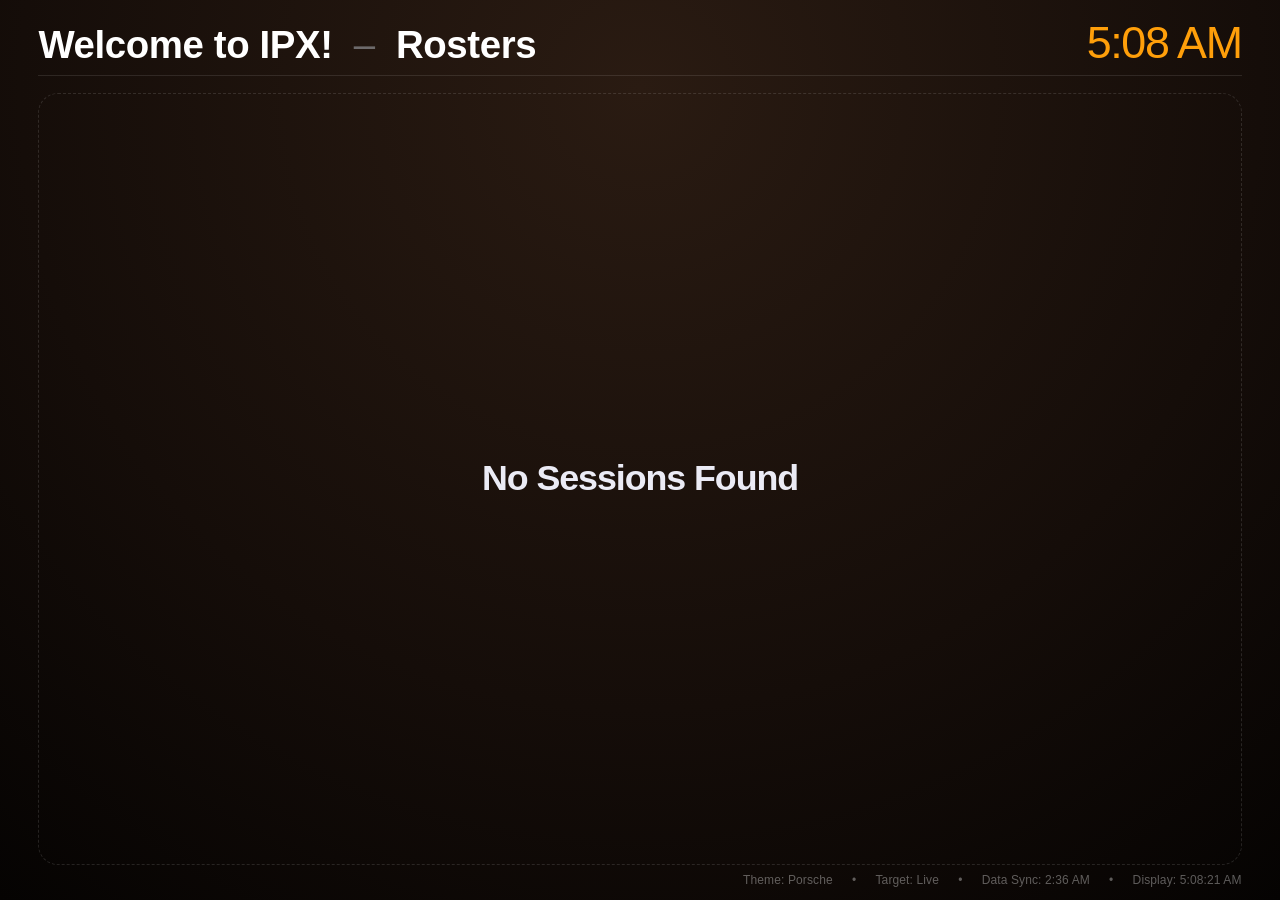
==== rosters.html @ 3108ad44 "Update rosters.html" ====
<!DOCTYPE html>
<html lang="en">
<head>
  <meta charset="UTF-8" />
  <meta name="viewport" content="width=device-width, initial-scale=1.0" />
  <meta name="robots" content="noindex, nofollow" />
  <title>Welcome to IPX! &ndash; Live Session Rosters</title>
  <style>
    :root {
      --bg-gradient: radial-gradient(circle at 50% 10%, #242426 0%, #121214 65%, #000000 100%);
      --card-bg: rgba(255, 255, 255, 0.06);
      --card-border: rgba(255, 255, 255, 0.12);
      --card-border-active: rgba(255, 214, 10, 0.85);

      --yellow: #ffd60a;
      --text-main: #ffffff;
      --text-sub: #ebebf5;
      --text-muted: #8e8e93;

      --accent-green: #34c759;
      --accent-green-glow: rgba(52, 199, 89, 0.65);

      --font-stack: -apple-system, BlinkMacSystemFont, "SF Pro Display", "SF Pro Text", "Helvetica Neue", Arial, sans-serif;
    }

    /* 1. Tiffany Morning: Petrol & Mint Frost (7:00 AM & 9:00 AM) */
    body.theme-tiffany {
      --bg-gradient: radial-gradient(circle at 50% 10%, #0d2826 0%, #061514 60%, #020707 100%);
      --yellow: #2de2b6;
      --card-bg: rgba(45, 226, 182, 0.09);
      --card-border: rgba(45, 226, 182, 0.28);
      --card-border-active: rgba(45, 226, 182, 0.85);
    }
    body.theme-tiffany .count-badge {
      background: rgba(45, 226, 182, 0.25);
      border-color: #2de2b6;
      color: #ffffff;
    }
    body.theme-tiffany .roster-card {
      box-shadow: 0 10px 30px rgba(0, 0, 0, 0.6), inset 0 0 20px rgba(45, 226, 182, 0.05);
    }

    /* 2. US Open Afternoon: Arthur Ashe Navy & Optic Volt (11:00 AM - 5:00 PM) */
    body.theme-usopen {
      --bg-gradient: radial-gradient(circle at 50% 10%, #0a2540 0%, #051329 60%, #020712 100%);
      --yellow: #ccff00;
      --card-bg: rgba(10, 37, 64, 0.7);
      --card-border: rgba(204, 255, 0, 0.3);
      --card-border-active: rgba(204, 255, 0, 0.9);
    }
    body.theme-usopen .count-badge {
      background: rgba(204, 255, 0, 0.22);
      border-color: #ccff00;
      color: #ffffff;
    }
    body.theme-usopen .roster-card {
      box-shadow: 0 10px 30px rgba(0, 0, 0, 0.6), inset 0 0 24px rgba(204, 255, 0, 0.06);
    }

    /* 3. Apple Prime: OLED Black & Canary Yellow (5:30 PM - 7:00 PM) */
    body.theme-apple {
      --bg-gradient: radial-gradient(circle at 50% 10%, #242426 0%, #121214 65%, #000000 100%);
      --yellow: #ffd60a;
      --card-bg: rgba(255, 255, 255, 0.06);
      --card-border: rgba(255, 255, 255, 0.12);
      --card-border-active: rgba(255, 214, 10, 0.85);
    }
    body.theme-apple .count-badge {
      background: rgba(255, 214, 10, 0.22);
      border-color: #ffd60a;
      color: #ffffff;
    }

    /* 4. Rolex Evening: British Racing Green & Champagne Gold (7:30 PM - 9:00 PM) */
    body.theme-rolex {
      --bg-gradient: radial-gradient(circle at 50% 10%, #0e2417 0%, #07130c 60%, #020503 100%);
      --yellow: #e5c158;
      --card-bg: rgba(14, 36, 23, 0.65);
      --card-border: rgba(229, 193, 88, 0.3);
      --card-border-active: rgba(229, 193, 88, 0.9);
    }
    body.theme-rolex .count-badge {
      background: rgba(229, 193, 88, 0.22);
      border-color: #e5c158;
      color: #ffffff;
    }
    body.theme-rolex .roster-card {
      box-shadow: 0 10px 30px rgba(0, 0, 0, 0.6), inset 0 0 24px rgba(229, 193, 88, 0.05);
    }

    /* 5. Porsche Late Night: Carbon Gunmetal & Signal Amber (9:30 PM onward) */
    body.theme-porsche {
      --bg-gradient: radial-gradient(circle at 50% 10%, #2a1b12 0%, #150d09 60%, #050302 100%);
      --yellow: #ff9f0a;
      --card-bg: rgba(42, 27, 18, 0.55);
      --card-border: rgba(255, 159, 10, 0.32);
      --card-border-active: rgba(255, 159, 10, 0.9);
    }
    body.theme-porsche .count-badge {
      background: rgba(255, 159, 10, 0.25);
      border-color: #ff9f0a;
      color: #ffffff;
    }
    body.theme-porsche .roster-card {
      box-shadow: 0 10px 30px rgba(0, 0, 0, 0.6), inset 0 0 24px rgba(255, 159, 10, 0.08);
    }

    /* 6. Roland-Garros: Paris Smoked Clay & Scorched Orange */
    body.theme-rolandgarros {
      --bg-gradient: radial-gradient(circle at 50% 10%, #301712 0%, #160a08 60%, #060202 100%);
      --yellow: #ff6e40;
      --card-bg: rgba(48, 23, 18, 0.65);
      --card-border: rgba(255, 110, 64, 0.35);
      --card-border-active: rgba(255, 110, 64, 0.95);
    }
    body.theme-rolandgarros .count-badge {
      background: rgba(255, 110, 64, 0.25);
      border-color: #ff6e40;
      color: #ffffff;
    }
    body.theme-rolandgarros .roster-card {
      box-shadow: 0 10px 30px rgba(0, 0, 0, 0.65), inset 0 0 24px rgba(255, 110, 64, 0.08);
    }

    /* 7. Australian Open: Melbourne Oceanic Trench & Laser Cyan */
    body.theme-ausopen {
      --bg-gradient: radial-gradient(circle at 50% 10%, #0a2b47 0%, #041424 60%, #01060d 100%);
      --yellow: #00f5d4;
      --card-bg: rgba(7, 36, 64, 0.7);
      --card-border: rgba(0, 245, 212, 0.35);
      --card-border-active: rgba(0, 245, 212, 0.95);
    }
    body.theme-ausopen .count-badge {
      background: rgba(0, 245, 212, 0.22);
      border-color: #00f5d4;
      color: #ffffff;
    }
    body.theme-ausopen .roster-card {
      box-shadow: 0 10px 30px rgba(0, 0, 0, 0.65), inset 0 0 25px rgba(0, 245, 212, 0.08);
    }

    /* 8. Miami Vice: Dark Velvet Plum & Electric Hot Pink */
    body.theme-vice {
      --bg-gradient: radial-gradient(circle at 50% 10%, #290d33 0%, #130519 60%, #040106 100%);
      --yellow: #ff2a85;
      --card-bg: rgba(40, 14, 48, 0.65);
      --card-border: rgba(255, 42, 133, 0.32);
      --card-border-active: rgba(255, 42, 133, 0.95);
    }
    body.theme-vice .count-badge {
      background: rgba(255, 42, 133, 0.22);
      border-color: #ff2a85;
      color: #ffffff;
    }
    body.theme-vice .roster-card {
      box-shadow: 0 10px 30px rgba(0, 0, 0, 0.7), inset 0 0 25px rgba(255, 42, 133, 0.08);
    }

    /* 9. Gulf Racing: Le Mans Petrol Blue & Tangerine Orange */
    body.theme-gulfracing {
      --bg-gradient: radial-gradient(circle at 50% 10%, #152b33 0%, #0b171c 60%, #020506 100%);
      --yellow: #ff7800;
      --card-bg: rgba(18, 41, 51, 0.65);
      --card-border: rgba(255, 120, 0, 0.35);
      --card-border-active: rgba(255, 120, 0, 0.95);
    }
    body.theme-gulfracing .count-badge {
      background: rgba(255, 120, 0, 0.24);
      border-color: #ff7800;
      color: #ffffff;
    }
    body.theme-gulfracing .roster-card {
      box-shadow: 0 10px 30px rgba(0, 0, 0, 0.65), inset 0 0 24px rgba(255, 120, 0, 0.08);
    }

    /* 10. Masters: Augusta Deep Pine & Azalea Gold */
    body.theme-masters {
      --bg-gradient: radial-gradient(circle at 50% 10%, #0b291d 0%, #05140e 60%, #010403 100%);
      --yellow: #f5b700;
      --card-bg: rgba(10, 38, 27, 0.68);
      --card-border: rgba(245, 183, 0, 0.32);
      --card-border-active: rgba(245, 183, 0, 0.92);
    }
    body.theme-masters .count-badge {
      background: rgba(245, 183, 0, 0.22);
      border-color: #f5b700;
      color: #ffffff;
    }
    body.theme-masters .roster-card {
      box-shadow: 0 10px 30px rgba(0, 0, 0, 0.65), inset 0 0 24px rgba(245, 183, 0, 0.07);
    }

    * {
      box-sizing: border-box;
      margin: 0;
      padding: 0;
      font-family: var(--font-stack) !important;
      -webkit-font-smoothing: antialiased;
      -moz-osx-font-smoothing: grayscale;
    }

    body {
      background: var(--bg-gradient);
      color: var(--text-main);
      width: 100vw;
      height: 100vh;
      overflow: hidden;
      display: flex;
      flex-direction: column;
      padding: 2.2vh 3vw 1.5vh 3vw;
      position: relative;
    }

    header {
      display: flex;
      justify-content: space-between;
      align-items: baseline;
      border-bottom: 1px solid rgba(255, 255, 255, 0.1);
      padding-bottom: 1.2vh;
      flex-shrink: 0;
      gap: 2vw;
    }

    .header-left {
      min-width: 0;
      flex: 1;
      display: flex;
      align-items: baseline;
    }

    .header-left h1 {
      font-size: clamp(2rem, 3vw, 3.6rem);
      font-weight: 700;
      letter-spacing: -0.01em;
      color: var(--text-main);
      line-height: 1;
      white-space: nowrap;
      overflow: hidden;
      text-overflow: ellipsis;
      display: flex;
      align-items: baseline;
    }

    .header-separator {
      margin: 0 0.55em;
      color: var(--text-muted);
      font-weight: 300;
      opacity: 0.7;
    }

    .header-window {
      color: var(--yellow);
      font-weight: 600;
      margin-left: 0.4em;
    }

    .header-right {
      display: flex;
      align-items: baseline;
      flex-shrink: 0;
      text-align: right;
    }

    .clock {
      font-size: clamp(2.4rem, 3.5vw, 4rem);
      font-weight: 300;
      color: var(--yellow);
      letter-spacing: -0.03em;
      line-height: 1;
      font-variant-numeric: tabular-nums;
      white-space: nowrap;
    }

    main {
      flex: 1;
      display: grid;
      gap: 1.6vh 1.6vw;
      margin-top: 1.8vh;
      overflow: hidden;
      min-height: 0;
    }

    main.count-1 { grid-template-columns: 1fr 1fr; }
    main.count-2 { grid-template-columns: 1fr 1fr; }
    main.count-3 { grid-template-columns: 1fr 1fr 1fr; }
    main.count-4 { grid-template-columns: 1fr 1fr; grid-template-rows: 1fr 1fr; }
    main.count-5, main.count-6 { grid-template-columns: 1fr 1fr 1fr; grid-template-rows: 1fr 1fr; }

    .roster-card {
      background: var(--card-bg);
      border: 1px solid var(--card-border);
      border-left: 10px solid var(--yellow);
      border-radius: 18px;
      padding: 1.8vh 1.8vw;
      display: flex;
      flex-direction: column;
      gap: 1.2vh;
      backdrop-filter: blur(30px);
      -webkit-backdrop-filter: blur(30px);
      box-shadow: 0 10px 30px rgba(0, 0, 0, 0.4);
      min-height: 0;
      overflow: hidden;
    }

    .roster-card.single-session {
      grid-column: 1 / 2;
    }

    .roster-card.is-now {
      border-color: var(--card-border-active);
    }

    .card-header {
      display: flex;
      justify-content: space-between;
      align-items: center;
      gap: 1rem;
      border-bottom: 1px solid rgba(255, 255, 255, 0.08);
      padding-bottom: 1vh;
      flex-shrink: 0;
    }

    .header-titles {
      display: flex;
      flex-direction: column;
      gap: 0.35vh;
      min-width: 0;
    }

    .line-title {
      font-size: var(--title-font-size, clamp(2.0rem, 2.5vw, 3.15rem));
      font-weight: 700;
      letter-spacing: -0.01em;
      color: var(--text-main);
      line-height: 1.15;
      white-space: nowrap;
      overflow: hidden;
      text-overflow: ellipsis;
    }

    .line-courts {
      font-size: var(--courts-font-size, clamp(1.55rem, 2.0vw, 2.4rem));
      font-weight: 600;
      color: var(--yellow);
      letter-spacing: -0.01em;
      line-height: 1.2;
    }

    .card-meta {
      text-align: right;
      flex-shrink: 0;
      display: flex;
      gap: 0.5rem;
      align-items: center;
    }

    .count-badge {
      font-size: clamp(0.85rem, 1.0vw, 1.15rem);
      color: #ffffff;
      background: rgba(255, 214, 10, 0.2);
      border: 1px solid rgba(255, 214, 10, 0.4);
      padding: 0.3rem 0.75rem;
      border-radius: 999px;
      font-weight: 600;
      white-space: nowrap;
    }

    .player-list {
      column-count: var(--roster-cols, 2);
      column-gap: var(--roster-col-gap, 1.8vw);
      column-fill: auto;
      flex: 1;
      overflow: hidden;
    }

    .player-item {
      font-size: var(--roster-font-size, clamp(0.95rem, 1.1vw, 1.3rem));
      font-weight: 500;
      letter-spacing: -0.015em;
      line-height: 1.2;
      white-space: nowrap;
      overflow: hidden;
      text-overflow: ellipsis;
      margin-bottom: var(--roster-row-gap, 0.7vh);
      break-inside: avoid;
      page-break-inside: avoid;
      display: flex;
      align-items: center;
      gap: 0.55em;
    }

    .status-dot {
      display: inline-block;
      width: 0.55em;
      height: 0.55em;
      border-radius: 50%;
      flex-shrink: 0;
    }

    /* Checked-in: Bright text + glowing green dot */
    .player-item.is-checked-in {
      color: var(--text-main);
      opacity: 1;
    }
    .player-item.is-checked-in .status-dot {
      background: var(--accent-green);
      box-shadow: 0 0 8px var(--accent-green-glow);
    }

    /* Pending: Dimmed text + subtle outline dot */
    .player-item.is-pending {
      color: var(--text-muted);
      opacity: 0.65;
    }
    .player-item.is-pending .status-dot {
      background: transparent;
      border: 1px solid rgba(255, 255, 255, 0.35);
    }

    .player-empty {
      font-size: 1.05rem;
      color: var(--text-muted);
      font-style: italic;
      padding-top: 0.5vh;
    }

    footer {
      flex-shrink: 0;
      display: flex;
      justify-content: flex-end;
      align-items: center;
      gap: 1.2rem;
      padding-top: 0.8vh;
      font-size: 0.75rem;
      font-weight: 400;
      letter-spacing: 0.01em;
      color: rgba(255, 255, 255, 0.35);
      font-variant-numeric: tabular-nums;
    }

    footer span {
      display: inline-flex;
      align-items: center;
      gap: 0.35rem;
    }

    .no-sessions {
      grid-column: 1 / -1;
      height: 100%;
      display: flex;
      flex-direction: column;
      align-items: center;
      justify-content: center;
      border: 1px dashed rgba(255, 255, 255, 0.12);
      border-radius: 20px;
      text-align: center;
      padding: 6vh;
    }

    .no-sessions h2 {
      font-size: clamp(1.8rem, 2.8vw, 3rem);
      font-weight: 600;
      letter-spacing: -0.03em;
      color: var(--text-sub);
    }
  </style>
</head>
<body>
  <header>
    <div class="header-left">
      <h1 id="header-title">
        <span>Welcome to IPX!</span><span class="header-separator">&ndash;</span><span id="board-title-text">Rosters</span>
      </h1>
    </div>
    <div class="header-right">
      <div class="clock" id="live-clock">--:-- --</div>
    </div>
  </header>

  <main id="roster-container">
    <div class="no-sessions">
      <h2>Loading Rosters...</h2>
    </div>
  </main>

  <footer>
    <span id="theme-pill">Theme: --</span>
    <span>&bull;</span>
    <span id="target-mode-pill">Target: --</span>
    <span>&bull;</span>
    <span id="data-refresh-time">Data Sync: --</span>
    <span>&bull;</span>
    <span id="page-refresh-time">Display Updated: --</span>
  </footer>

  <script>
    const urlParams = new URLSearchParams(window.location.search);
    const hasExplicitAhead = urlParams.has('ahead');
    const isNamed60 = window.location.pathname.includes('60');
    const defaultAhead = isNamed60 ? '60' : '15';
    const lookaheadMinutes = parseInt(urlParams.get('ahead') || defaultAhead, 10);
    
    const isPreview = hasExplicitAhead && lookaheadMinutes !== 15;

    function updateClock() {
      const now = new Date();
      document.getElementById('live-clock').textContent = now.toLocaleTimeString([], {
        hour: 'numeric',
        minute: '2-digit',
        hour12: true
      });
    }
    setInterval(updateClock, 1000);
    updateClock();

    const themeDisplayNames = {
      'theme-tiffany': 'Tiffany',
      'theme-usopen': 'US Open',
      'theme-apple': 'Apple',
      'theme-rolex': 'Rolex',
      'theme-porsche': 'Porsche',
      'theme-rolandgarros': 'Roland-Garros',
      'theme-ausopen': 'Australian Open',
      'theme-vice': 'Miami Vice',
      'theme-gulfracing': 'Gulf Racing',
      'theme-masters': 'Masters'
    };

    function applyDynamicTheme(targetTime) {
      const urlTheme = (urlParams.get('theme') || '').toLowerCase().trim();
      const allThemes = [
        'theme-tiffany',
        'theme-usopen',
        'theme-apple',
        'theme-rolex',
        'theme-porsche',
        'theme-rolandgarros',
        'theme-ausopen',
        'theme-vice',
        'theme-gulfracing',
        'theme-masters'
      ];
      
      let themeToApply = 'theme-apple';

      if (urlTheme && allThemes.includes(`theme-${urlTheme}`)) {
        themeToApply = `theme-${urlTheme}`;
      } else {
        const totalMinutes = targetTime.getHours() * 60 + targetTime.getMinutes();

        // 7:00 AM (420) to 10:59 AM (659) -> Sessions starting 7:00 AM & 9:00 AM
        if (totalMinutes >= 420 && totalMinutes < 660) {
          themeToApply = 'theme-tiffany';
        }
        // 11:00 AM (660) to 5:14 PM (1034) -> Sessions starting 11:00 AM - 5:00 PM
        else if (totalMinutes >= 660 && totalMinutes < 1035) {
          themeToApply = 'theme-usopen';
        }
        // 5:15 PM (1035) to 7:14 PM (1154) -> Sessions starting 5:30 PM - 7:00 PM
        else if (totalMinutes >= 1035 && totalMinutes < 1155) {
          themeToApply = 'theme-apple';
        }
        // 7:15 PM (1155) to 9:14 PM (1274) -> Sessions starting 7:30 PM - 9:00 PM
        else if (totalMinutes >= 1155 && totalMinutes < 1275) {
          themeToApply = 'theme-rolex';
        }
        // 9:15 PM (1275) through late night -> Sessions starting 9:30 PM onward
        else {
          themeToApply = 'theme-porsche';
        }
      }

      document.body.classList.remove(...allThemes);
      document.body.classList.add(themeToApply);

      const displayName = themeDisplayNames[themeToApply] || 'Default';
      const themePill = document.getElementById('theme-pill');
      if (themePill) {
        themePill.textContent = `Theme: ${displayName}`;
      }
    }

    function formatTime(isoString, isEndTime = false) {
      if (!isoString) return '';
      const d = new Date(isoString);

      // Override late-night CourtReserve truncations (23:59 -> 1:00 AM)
      if (isEndTime && d.getHours() === 23 && d.getMinutes() === 59) {
        return '1:00 AM';
      }

      return d.toLocaleTimeString([], { hour: 'numeric', minute: '2-digit', hour12: true });
    }

    function formatTimeWindow(startIso, endIso) {
      if (!startIso || !endIso) return '';
      const t1 = formatTime(startIso, false);
      const t2 = formatTime(endIso, true);
      const parts1 = t1.split(' ');
      const parts2 = t2.split(' ');
      if (parts1.length === 2 && parts2.length === 2 && parts1[1] === parts2[1]) {
        return `${parts1[0]} \u2013 ${t2}`;
      }
      return `${t1} \u2013 ${t2}`;
    }

    function cleanCourtName(rawName) {
      if (!rawName) return '';
      return String(rawName)
        .replace(/\s*\(\s*Livestreaming\s*\)/gi, '')
        .replace(/\s*\(\s*Streaming\s*\)/gi, '')
        .replace(/^Court\s*/i, '')
        .trim();
    }

    function toSentenceCase(str) {
      if (!str) return '';
      return String(str).replace(/([^\W_]+[^\s-]*) */g, (txt) => {
        return txt.charAt(0).toUpperCase() + txt.substr(1).toLowerCase();
      }).trim();
    }

    function cleanTitle(rawTitle) {
      if (!rawTitle) return '';
      let firstSegment = String(rawTitle).split('|')[0].trim();
      firstSegment = firstSegment
        .replace(/\bSessions?\b/gi, '')
        .replace(/\bOpen\s*Play\b/gi, '')
        .replace(/\bPrime\s*Time\b/gi, '');

      firstSegment = firstSegment.replace(/[-–—/,\s]+$/, '').trim();
      firstSegment = firstSegment.replace(/(\d+(?:\.\d+)?)\s*[-–—]\s*(\d+(?:\.\d+)?)/g, '$1 \u2013 $2');
      return toSentenceCase(firstSegment);
    }

    async function refreshDisplay() {
      try {
        const res = await fetch(`data/schedule.json?_t=${Date.now()}`);
        if (!res.ok) throw new Error("Schedule file not found");
        const data = await res.json();

        const now = new Date();
        document.getElementById('page-refresh-time').textContent = `Display: ${now.toLocaleTimeString([], { hour: 'numeric', minute: '2-digit', second: '2-digit', hour12: true })}`;
        
        if (data.lastUpdated) {
          const syncDate = new Date(data.lastUpdated);
          document.getElementById('data-refresh-time').textContent = `Data Sync: ${syncDate.toLocaleTimeString([], { hour: 'numeric', minute: '2-digit', hour12: true })}`;
        }

        const targetTime = new Date(now.getTime() + lookaheadMinutes * 60 * 1000);
        const targetTimeString = targetTime.toLocaleTimeString([], { hour: 'numeric', minute: '2-digit', hour12: true });

        // Apply theme 15 minutes before the session starts
        applyDynamicTheme(targetTime);

        document.getElementById('target-mode-pill').textContent = isPreview 
          ? `Target: ${targetTimeString}` 
          : 'Target: Live';

        const isRunningAtTarget = (startIso, endIso) => {
          if (!startIso || !endIso) return false;
          const s = new Date(startIso);
          let e = new Date(endIso);

          // Extend 23:59 session lookahead window through 1:00 AM
          if (e.getHours() === 23 && e.getMinutes() === 59) {
            e = new Date(e.getTime() + 61 * 60 * 1000);
          }

          return s <= targetTime && e > targetTime;
        };

        const events = Array.isArray(data) ? data : (data.events || []);
        const sessions = [];

        const eventMap = {};
        events.forEach(e => {
          if (!isRunningAtTarget(e.startTime, e.endTime)) return;
          const key = `${e.eventId || e.EventId}_${e.startTime || e.StartTime}`;

          let courtsRaw = e.courts || e.Courts || [];
          if (!Array.isArray(courtsRaw)) courtsRaw = [courtsRaw];
          const courtNumbers = courtsRaw
            .map(c => cleanCourtName(c && c.CourtName ? c.CourtName : c))
            .filter(Boolean)
            .sort((a, b) => (parseInt(a) || a) - (parseInt(b) || b));

          if (!eventMap[key]) {
            eventMap[key] = {
              title: cleanTitle(e.title || e.DivisionName || e.EventName || 'Event'),
              startTime: e.startTime || e.StartTime,
              endTime: e.endTime || e.EndTime,
              courts: new Set(courtNumbers),
              players: new Map()
            };
          } else {
            courtNumbers.forEach(c => eventMap[key].courts.add(c));
          }

          let pName = e.playerName;
          if (!pName) {
            const f = e.FirstName || e.MemberFirstName || e.UserFirstName || '';
            const l = e.LastName || e.MemberLastName || e.UserLastName || '';
            if (f) {
              pName = `${f} ${l ? l.charAt(0) : ''}`.trim();
            } else if (e.MemberName) {
              pName = e.MemberName;
            }
          }

          if (pName) {
            const formattedName = toSentenceCase(pName);
            const isChecked = e.checkedIn === true || e.IsCheckedIn === true;
            const currentStatus = eventMap[key].players.get(formattedName);
            eventMap[key].players.set(formattedName, currentStatus || isChecked);
          }
        });

        Object.values(eventMap).forEach(ev => {
          const arr = Array.from(ev.courts);
          const courtsLabel = arr.length > 0 ? `on ${arr.join(', ')}` : 'on TBD';
          
          const sortedPlayers = Array.from(ev.players.entries())
            .map(([name, checkedIn]) => ({ name, checkedIn }))
            .sort((a, b) => a.name.localeCompare(b.name));

          sessions.push({
            title: ev.title,
            courtsLabel: courtsLabel,
            startTime: ev.startTime,
            endTime: ev.endTime,
            players: sortedPlayers
          });
        });

        let bestWindowTag = '';
        if (sessions.length > 0) {
          const windowCounts = {};
          sessions.forEach(item => {
            const w = formatTimeWindow(item.startTime, item.endTime);
            windowCounts[w] = (windowCounts[w] || 0) + 1;
          });
          const bestWindow = Object.keys(windowCounts).reduce((a, b) => windowCounts[a] >= windowCounts[b] ? a : b);
          bestWindowTag = `<span class="header-window">(${bestWindow})</span>`;
        }

        const subtitleText = isPreview 
          ? `Rosters (${targetTimeString} Preview)` 
          : 'Rosters';

        const titleEl = document.getElementById('header-title');
        titleEl.innerHTML = `<span>Welcome to IPX!</span><span class="header-separator">&ndash;</span><span>${subtitleText}</span>${bestWindowTag}`;

        const container = document.getElementById('roster-container');
        container.innerHTML = '';

        if (sessions.length === 0) {
          container.className = '';
          container.innerHTML = `
            <div class="no-sessions">
              <h2>No Sessions Found</h2>
            </div>
          `;
          return;
        }

        sessions.sort((a, b) => {
          const keyA = (a.title || '').trim().substring(0, 3);
          const keyB = (b.title || '').trim().substring(0, 3);
          const numA = parseFloat(keyA);
          const numB = parseFloat(keyB);

          if (!isNaN(numA) && !isNaN(numB)) {
            if (numA !== numB) return numA - numB;
          } else {
            const strComp = keyA.localeCompare(keyB, undefined, { numeric: true, sensitivity: 'base' });
            if (strComp !== 0) return strComp;
          }

          return new Date(a.startTime) - new Date(b.startTime);
        });

        const totalSessions = Math.min(sessions.length, 6);
        const isSingle = sessions.length === 1;
        container.className = `count-${totalSessions}`;

        const totalReportPlayers = sessions.reduce((sum, s) => sum + s.players.length, 0);

        let uniformCols = 2;
        let uniformFontSize = 'clamp(1rem, 1.25vw, 1.45rem)';
        let uniformRowGap = '0.7vh';
        let uniformColGap = '1.8vw';

        // 50% larger session titles & courts
        let uniformTitleSize = 'clamp(2.25rem, 2.85vw, 3.45rem)';
        let uniformCourtsSize = 'clamp(1.72rem, 2.18vw, 2.55rem)';

        if (isSingle) {
          uniformTitleSize = 'clamp(2.4rem, 3.0vw, 3.6rem)';
          uniformCourtsSize = 'clamp(1.85rem, 2.3vw, 2.7rem)';
          if (totalReportPlayers > 44) {
            uniformCols = 3;
            uniformFontSize = 'clamp(0.95rem, 1.05vw, 1.2rem)';
            uniformRowGap = '0.5vh';
            uniformColGap = '1.4vw';
          } else if (totalReportPlayers > 22) {
            uniformCols = 2;
            uniformFontSize = 'clamp(1.05rem, 1.15vw, 1.3rem)';
            uniformRowGap = '0.65vh';
          } else {
            uniformCols = 2;
            uniformFontSize = 'clamp(1.2rem, 1.4vw, 1.6rem)';
            uniformRowGap = '0.9vh';
          }
        } else if (totalSessions === 2) {
          uniformTitleSize = 'clamp(2.25rem, 2.85vw, 3.45rem)';
          uniformCourtsSize = 'clamp(1.72rem, 2.18vw, 2.55rem)';
          if (totalReportPlayers > 60) {
            uniformCols = 3;
            uniformFontSize = 'clamp(0.9rem, 1.0vw, 1.15rem)';
            uniformRowGap = '0.45vh';
            uniformColGap = '1.2vw';
          } else if (totalReportPlayers > 30) {
            uniformCols = 2;
            uniformFontSize = 'clamp(1.0rem, 1.1vw, 1.25rem)';
            uniformRowGap = '0.6vh';
          } else {
            uniformCols = 2;
            uniformFontSize = 'clamp(1.15rem, 1.3vw, 1.5rem)';
            uniformRowGap = '0.8vh';
          }
        } else if (totalSessions === 3) {
          uniformTitleSize = 'clamp(1.95rem, 2.25vw, 2.7rem)';
          uniformCourtsSize = 'clamp(1.5rem, 1.88vw, 2.18rem)';
          if (totalReportPlayers > 65) {
            uniformCols = 2;
            uniformFontSize = 'clamp(0.85rem, 0.95vw, 1.15rem)';
            uniformRowGap = '0.4vh';
            uniformColGap = '1.0vw';
          } else if (totalReportPlayers > 30) {
            uniformCols = 2;
            uniformFontSize = 'clamp(0.95rem, 1.08vw, 1.25rem)';
            uniformRowGap = '0.55vh';
            uniformColGap = '1.2vw';
          } else {
            uniformCols = 2;
            uniformFontSize = 'clamp(1.08rem, 1.22vw, 1.4rem)';
            uniformRowGap = '0.7vh';
            uniformColGap = '1.4vw';
          }
        } else {
          uniformTitleSize = 'clamp(1.72rem, 2.0vw, 2.4rem)';
          uniformCourtsSize = 'clamp(1.42rem, 1.65vw, 2.0rem)';
          if (totalReportPlayers > 70) {
            uniformCols = 3;
            uniformFontSize = 'clamp(0.76rem, 0.85vw, 1.0rem)';
            uniformRowGap = '0.3vh';
            uniformColGap = '0.7vw';
          } else if (totalReportPlayers > 40) {
            uniformCols = 2;
            uniformFontSize = 'clamp(0.82rem, 0.92vw, 1.1rem)';
            uniformRowGap = '0.4vh';
            uniformColGap = '1.0vw';
          } else {
            uniformCols = 2;
            uniformFontSize = 'clamp(0.95rem, 1.05vw, 1.25rem)';
            uniformRowGap = '0.55vh';
            uniformColGap = '1.2vw';
          }
        }

        sessions.forEach(item => {
          let s = new Date(item.startTime);
          let e = new Date(item.endTime);
          if (e.getHours() === 23 && e.getMinutes() === 59) {
            e = new Date(e.getTime() + 61 * 60 * 1000);
          }

          const isNow = now >= s && now <= e;
          const count = item.players.length;

          const card = document.createElement('div');
          card.className = `roster-card ${isNow ? 'is-now' : ''} ${isSingle ? 'single-session' : ''}`;
          card.style.setProperty('--title-font-size', uniformTitleSize);
          card.style.setProperty('--courts-font-size', uniformCourtsSize);

          const listHtml = count > 0 
            ? item.players.map(p => `
                <div class="player-item ${p.checkedIn ? 'is-checked-in' : 'is-pending'}">
                  <span class="status-dot"></span>
                  <span class="player-name">${p.name}</span>
                </div>
              `).join('')
            : `<div class="player-empty">No registered players</div>`;

          card.innerHTML = `
            <div class="card-header">
              <div class="header-titles">
                <div class="line-title">${item.title}</div>
                <div class="line-courts">${item.courtsLabel}</div>
              </div>
              <div class="card-meta">
                <div class="count-badge">${count} ${count === 1 ? 'Player' : 'Players'}</div>
              </div>
            </div>
            <div class="player-list" style="
              --roster-cols: ${uniformCols};
              --roster-font-size: ${uniformFontSize};
              --roster-row-gap: ${uniformRowGap};
              --roster-col-gap: ${uniformColGap};
            ">
              ${listHtml}
            </div>
          `;
          container.appendChild(card);
        });

      } catch (err) {
        console.error("Error updating rosters display:", err);
      }
    }

    refreshDisplay();
    setInterval(refreshDisplay, 30000);
  </script>
</body>
</html>
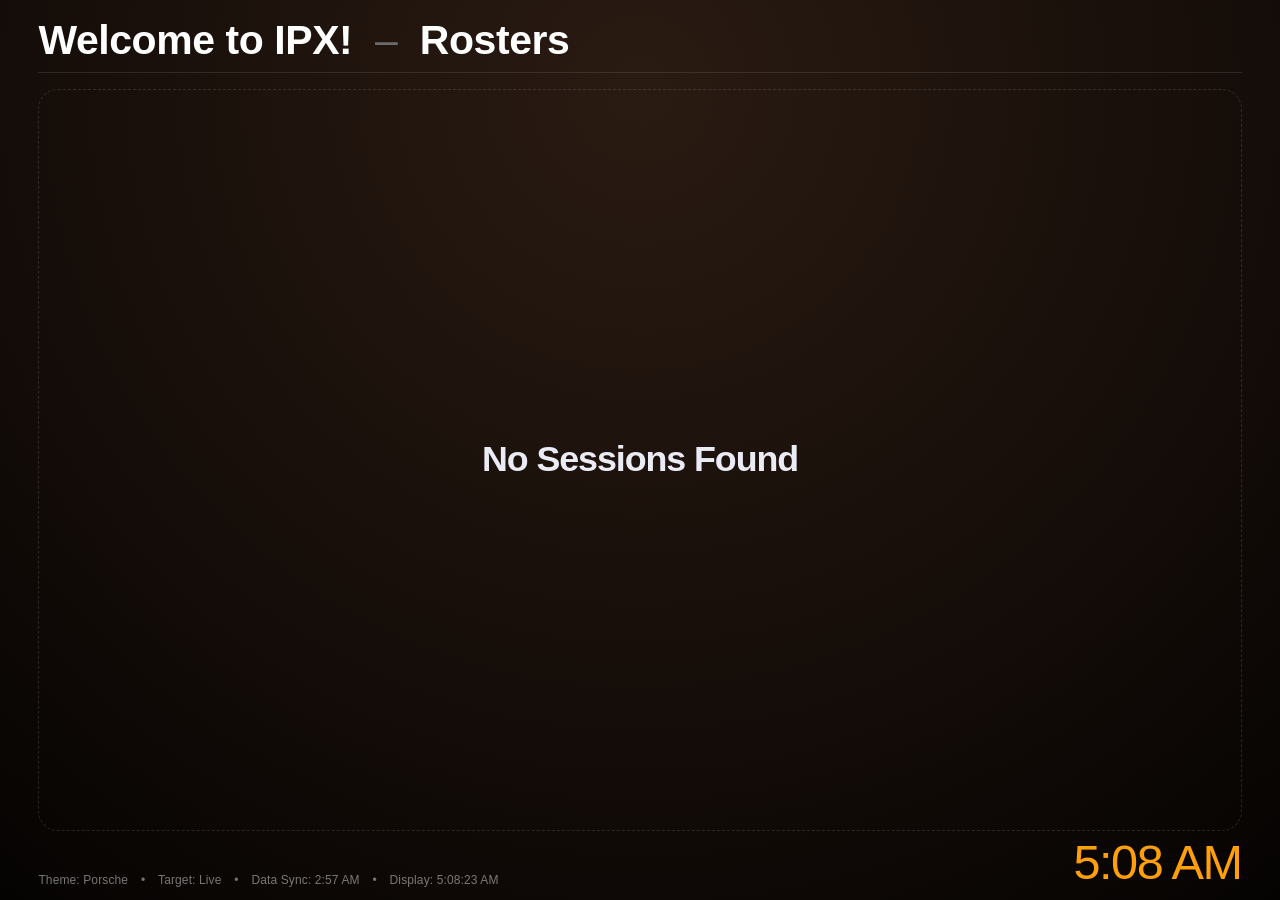
==== commit da49d66e: "Update rosters.html" ====
--- a/rosters.html
+++ b/rosters.html
@@ -5,465 +5,8 @@
   <meta name="viewport" content="width=device-width, initial-scale=1.0" />
   <meta name="robots" content="noindex, nofollow" />
   <title>Welcome to IPX! &ndash; Live Session Rosters</title>
-  <style>
-    :root {
-      --bg-gradient: radial-gradient(circle at 50% 10%, #242426 0%, #121214 65%, #000000 100%);
-      --card-bg: rgba(255, 255, 255, 0.06);
-      --card-border: rgba(255, 255, 255, 0.12);
-      --card-border-active: rgba(255, 214, 10, 0.85);
-
-      --yellow: #ffd60a;
-      --text-main: #ffffff;
-      --text-sub: #ebebf5;
-      --text-muted: #8e8e93;
-
-      --accent-green: #34c759;
-      --accent-green-glow: rgba(52, 199, 89, 0.65);
-
-      --font-stack: -apple-system, BlinkMacSystemFont, "SF Pro Display", "SF Pro Text", "Helvetica Neue", Arial, sans-serif;
-    }
-
-    /* 1. Tiffany Morning: Petrol & Mint Frost (7:00 AM & 9:00 AM) */
-    body.theme-tiffany {
-      --bg-gradient: radial-gradient(circle at 50% 10%, #0d2826 0%, #061514 60%, #020707 100%);
-      --yellow: #2de2b6;
-      --card-bg: rgba(45, 226, 182, 0.09);
-      --card-border: rgba(45, 226, 182, 0.28);
-      --card-border-active: rgba(45, 226, 182, 0.85);
-    }
-    body.theme-tiffany .count-badge {
-      background: rgba(45, 226, 182, 0.25);
-      border-color: #2de2b6;
-      color: #ffffff;
-    }
-    body.theme-tiffany .roster-card {
-      box-shadow: 0 10px 30px rgba(0, 0, 0, 0.6), inset 0 0 20px rgba(45, 226, 182, 0.05);
-    }
-
-    /* 2. US Open Afternoon: Arthur Ashe Navy & Optic Volt (11:00 AM - 5:00 PM) */
-    body.theme-usopen {
-      --bg-gradient: radial-gradient(circle at 50% 10%, #0a2540 0%, #051329 60%, #020712 100%);
-      --yellow: #ccff00;
-      --card-bg: rgba(10, 37, 64, 0.7);
-      --card-border: rgba(204, 255, 0, 0.3);
-      --card-border-active: rgba(204, 255, 0, 0.9);
-    }
-    body.theme-usopen .count-badge {
-      background: rgba(204, 255, 0, 0.22);
-      border-color: #ccff00;
-      color: #ffffff;
-    }
-    body.theme-usopen .roster-card {
-      box-shadow: 0 10px 30px rgba(0, 0, 0, 0.6), inset 0 0 24px rgba(204, 255, 0, 0.06);
-    }
-
-    /* 3. Apple Prime: OLED Black & Canary Yellow (5:30 PM - 7:00 PM) */
-    body.theme-apple {
-      --bg-gradient: radial-gradient(circle at 50% 10%, #242426 0%, #121214 65%, #000000 100%);
-      --yellow: #ffd60a;
-      --card-bg: rgba(255, 255, 255, 0.06);
-      --card-border: rgba(255, 255, 255, 0.12);
-      --card-border-active: rgba(255, 214, 10, 0.85);
-    }
-    body.theme-apple .count-badge {
-      background: rgba(255, 214, 10, 0.22);
-      border-color: #ffd60a;
-      color: #ffffff;
-    }
-
-    /* 4. Rolex Evening: British Racing Green & Champagne Gold (7:30 PM - 9:00 PM) */
-    body.theme-rolex {
-      --bg-gradient: radial-gradient(circle at 50% 10%, #0e2417 0%, #07130c 60%, #020503 100%);
-      --yellow: #e5c158;
-      --card-bg: rgba(14, 36, 23, 0.65);
-      --card-border: rgba(229, 193, 88, 0.3);
-      --card-border-active: rgba(229, 193, 88, 0.9);
-    }
-    body.theme-rolex .count-badge {
-      background: rgba(229, 193, 88, 0.22);
-      border-color: #e5c158;
-      color: #ffffff;
-    }
-    body.theme-rolex .roster-card {
-      box-shadow: 0 10px 30px rgba(0, 0, 0, 0.6), inset 0 0 24px rgba(229, 193, 88, 0.05);
-    }
-
-    /* 5. Porsche Late Night: Carbon Gunmetal & Signal Amber (9:30 PM onward) */
-    body.theme-porsche {
-      --bg-gradient: radial-gradient(circle at 50% 10%, #2a1b12 0%, #150d09 60%, #050302 100%);
-      --yellow: #ff9f0a;
-      --card-bg: rgba(42, 27, 18, 0.55);
-      --card-border: rgba(255, 159, 10, 0.32);
-      --card-border-active: rgba(255, 159, 10, 0.9);
-    }
-    body.theme-porsche .count-badge {
-      background: rgba(255, 159, 10, 0.25);
-      border-color: #ff9f0a;
-      color: #ffffff;
-    }
-    body.theme-porsche .roster-card {
-      box-shadow: 0 10px 30px rgba(0, 0, 0, 0.6), inset 0 0 24px rgba(255, 159, 10, 0.08);
-    }
-
-    /* 6. Roland-Garros: Paris Smoked Clay & Scorched Orange */
-    body.theme-rolandgarros {
-      --bg-gradient: radial-gradient(circle at 50% 10%, #301712 0%, #160a08 60%, #060202 100%);
-      --yellow: #ff6e40;
-      --card-bg: rgba(48, 23, 18, 0.65);
-      --card-border: rgba(255, 110, 64, 0.35);
-      --card-border-active: rgba(255, 110, 64, 0.95);
-    }
-    body.theme-rolandgarros .count-badge {
-      background: rgba(255, 110, 64, 0.25);
-      border-color: #ff6e40;
-      color: #ffffff;
-    }
-    body.theme-rolandgarros .roster-card {
-      box-shadow: 0 10px 30px rgba(0, 0, 0, 0.65), inset 0 0 24px rgba(255, 110, 64, 0.08);
-    }
-
-    /* 7. Australian Open: Melbourne Oceanic Trench & Laser Cyan */
-    body.theme-ausopen {
-      --bg-gradient: radial-gradient(circle at 50% 10%, #0a2b47 0%, #041424 60%, #01060d 100%);
-      --yellow: #00f5d4;
-      --card-bg: rgba(7, 36, 64, 0.7);
-      --card-border: rgba(0, 245, 212, 0.35);
-      --card-border-active: rgba(0, 245, 212, 0.95);
-    }
-    body.theme-ausopen .count-badge {
-      background: rgba(0, 245, 212, 0.22);
-      border-color: #00f5d4;
-      color: #ffffff;
-    }
-    body.theme-ausopen .roster-card {
-      box-shadow: 0 10px 30px rgba(0, 0, 0, 0.65), inset 0 0 25px rgba(0, 245, 212, 0.08);
-    }
-
-    /* 8. Miami Vice: Dark Velvet Plum & Electric Hot Pink */
-    body.theme-vice {
-      --bg-gradient: radial-gradient(circle at 50% 10%, #290d33 0%, #130519 60%, #040106 100%);
-      --yellow: #ff2a85;
-      --card-bg: rgba(40, 14, 48, 0.65);
-      --card-border: rgba(255, 42, 133, 0.32);
-      --card-border-active: rgba(255, 42, 133, 0.95);
-    }
-    body.theme-vice .count-badge {
-      background: rgba(255, 42, 133, 0.22);
-      border-color: #ff2a85;
-      color: #ffffff;
-    }
-    body.theme-vice .roster-card {
-      box-shadow: 0 10px 30px rgba(0, 0, 0, 0.7), inset 0 0 25px rgba(255, 42, 133, 0.08);
-    }
-
-    /* 9. Gulf Racing: Le Mans Petrol Blue & Tangerine Orange */
-    body.theme-gulfracing {
-      --bg-gradient: radial-gradient(circle at 50% 10%, #152b33 0%, #0b171c 60%, #020506 100%);
-      --yellow: #ff7800;
-      --card-bg: rgba(18, 41, 51, 0.65);
-      --card-border: rgba(255, 120, 0, 0.35);
-      --card-border-active: rgba(255, 120, 0, 0.95);
-    }
-    body.theme-gulfracing .count-badge {
-      background: rgba(255, 120, 0, 0.24);
-      border-color: #ff7800;
-      color: #ffffff;
-    }
-    body.theme-gulfracing .roster-card {
-      box-shadow: 0 10px 30px rgba(0, 0, 0, 0.65), inset 0 0 24px rgba(255, 120, 0, 0.08);
-    }
-
-    /* 10. Masters: Augusta Deep Pine & Azalea Gold */
-    body.theme-masters {
-      --bg-gradient: radial-gradient(circle at 50% 10%, #0b291d 0%, #05140e 60%, #010403 100%);
-      --yellow: #f5b700;
-      --card-bg: rgba(10, 38, 27, 0.68);
-      --card-border: rgba(245, 183, 0, 0.32);
-      --card-border-active: rgba(245, 183, 0, 0.92);
-    }
-    body.theme-masters .count-badge {
-      background: rgba(245, 183, 0, 0.22);
-      border-color: #f5b700;
-      color: #ffffff;
-    }
-    body.theme-masters .roster-card {
-      box-shadow: 0 10px 30px rgba(0, 0, 0, 0.65), inset 0 0 24px rgba(245, 183, 0, 0.07);
-    }
-
-    * {
-      box-sizing: border-box;
-      margin: 0;
-      padding: 0;
-      font-family: var(--font-stack) !important;
-      -webkit-font-smoothing: antialiased;
-      -moz-osx-font-smoothing: grayscale;
-    }
-
-    body {
-      background: var(--bg-gradient);
-      color: var(--text-main);
-      width: 100vw;
-      height: 100vh;
-      overflow: hidden;
-      display: flex;
-      flex-direction: column;
-      padding: 2.2vh 3vw 1.5vh 3vw;
-      position: relative;
-    }
-
-    header {
-      display: flex;
-      justify-content: space-between;
-      align-items: baseline;
-      border-bottom: 1px solid rgba(255, 255, 255, 0.1);
-      padding-bottom: 1.2vh;
-      flex-shrink: 0;
-      gap: 2vw;
-    }
-
-    .header-left {
-      min-width: 0;
-      flex: 1;
-      display: flex;
-      align-items: baseline;
-    }
-
-    .header-left h1 {
-      font-size: clamp(2rem, 3vw, 3.6rem);
-      font-weight: 700;
-      letter-spacing: -0.01em;
-      color: var(--text-main);
-      line-height: 1;
-      white-space: nowrap;
-      overflow: hidden;
-      text-overflow: ellipsis;
-      display: flex;
-      align-items: baseline;
-    }
-
-    .header-separator {
-      margin: 0 0.55em;
-      color: var(--text-muted);
-      font-weight: 300;
-      opacity: 0.7;
-    }
-
-    .header-window {
-      color: var(--yellow);
-      font-weight: 600;
-      margin-left: 0.4em;
-    }
-
-    .header-right {
-      display: flex;
-      align-items: baseline;
-      flex-shrink: 0;
-      text-align: right;
-    }
-
-    .clock {
-      font-size: clamp(2.4rem, 3.5vw, 4rem);
-      font-weight: 300;
-      color: var(--yellow);
-      letter-spacing: -0.03em;
-      line-height: 1;
-      font-variant-numeric: tabular-nums;
-      white-space: nowrap;
-    }
-
-    main {
-      flex: 1;
-      display: grid;
-      gap: 1.6vh 1.6vw;
-      margin-top: 1.8vh;
-      overflow: hidden;
-      min-height: 0;
-    }
-
-    main.count-1 { grid-template-columns: 1fr 1fr; }
-    main.count-2 { grid-template-columns: 1fr 1fr; }
-    main.count-3 { grid-template-columns: 1fr 1fr 1fr; }
-    main.count-4 { grid-template-columns: 1fr 1fr; grid-template-rows: 1fr 1fr; }
-    main.count-5, main.count-6 { grid-template-columns: 1fr 1fr 1fr; grid-template-rows: 1fr 1fr; }
-
-    .roster-card {
-      background: var(--card-bg);
-      border: 1px solid var(--card-border);
-      border-left: 10px solid var(--yellow);
-      border-radius: 18px;
-      padding: 1.8vh 1.8vw;
-      display: flex;
-      flex-direction: column;
-      gap: 1.2vh;
-      backdrop-filter: blur(30px);
-      -webkit-backdrop-filter: blur(30px);
-      box-shadow: 0 10px 30px rgba(0, 0, 0, 0.4);
-      min-height: 0;
-      overflow: hidden;
-    }
-
-    .roster-card.single-session {
-      grid-column: 1 / 2;
-    }
-
-    .roster-card.is-now {
-      border-color: var(--card-border-active);
-    }
-
-    .card-header {
-      display: flex;
-      justify-content: space-between;
-      align-items: center;
-      gap: 1rem;
-      border-bottom: 1px solid rgba(255, 255, 255, 0.08);
-      padding-bottom: 1vh;
-      flex-shrink: 0;
-    }
-
-    .header-titles {
-      display: flex;
-      flex-direction: column;
-      gap: 0.35vh;
-      min-width: 0;
-    }
-
-    .line-title {
-      font-size: var(--title-font-size, clamp(2.0rem, 2.5vw, 3.15rem));
-      font-weight: 700;
-      letter-spacing: -0.01em;
-      color: var(--text-main);
-      line-height: 1.15;
-      white-space: nowrap;
-      overflow: hidden;
-      text-overflow: ellipsis;
-    }
-
-    .line-courts {
-      font-size: var(--courts-font-size, clamp(1.55rem, 2.0vw, 2.4rem));
-      font-weight: 600;
-      color: var(--yellow);
-      letter-spacing: -0.01em;
-      line-height: 1.2;
-    }
-
-    .card-meta {
-      text-align: right;
-      flex-shrink: 0;
-      display: flex;
-      gap: 0.5rem;
-      align-items: center;
-    }
-
-    .count-badge {
-      font-size: clamp(0.85rem, 1.0vw, 1.15rem);
-      color: #ffffff;
-      background: rgba(255, 214, 10, 0.2);
-      border: 1px solid rgba(255, 214, 10, 0.4);
-      padding: 0.3rem 0.75rem;
-      border-radius: 999px;
-      font-weight: 600;
-      white-space: nowrap;
-    }
-
-    .player-list {
-      column-count: var(--roster-cols, 2);
-      column-gap: var(--roster-col-gap, 1.8vw);
-      column-fill: auto;
-      flex: 1;
-      overflow: hidden;
-    }
-
-    .player-item {
-      font-size: var(--roster-font-size, clamp(0.95rem, 1.1vw, 1.3rem));
-      font-weight: 500;
-      letter-spacing: -0.015em;
-      line-height: 1.2;
-      white-space: nowrap;
-      overflow: hidden;
-      text-overflow: ellipsis;
-      margin-bottom: var(--roster-row-gap, 0.7vh);
-      break-inside: avoid;
-      page-break-inside: avoid;
-      display: flex;
-      align-items: center;
-      gap: 0.55em;
-    }
-
-    .status-dot {
-      display: inline-block;
-      width: 0.55em;
-      height: 0.55em;
-      border-radius: 50%;
-      flex-shrink: 0;
-    }
-
-    /* Checked-in: Bright text + glowing green dot */
-    .player-item.is-checked-in {
-      color: var(--text-main);
-      opacity: 1;
-    }
-    .player-item.is-checked-in .status-dot {
-      background: var(--accent-green);
-      box-shadow: 0 0 8px var(--accent-green-glow);
-    }
-
-    /* Pending: Dimmed text + subtle outline dot */
-    .player-item.is-pending {
-      color: var(--text-muted);
-      opacity: 0.65;
-    }
-    .player-item.is-pending .status-dot {
-      background: transparent;
-      border: 1px solid rgba(255, 255, 255, 0.35);
-    }
-
-    .player-empty {
-      font-size: 1.05rem;
-      color: var(--text-muted);
-      font-style: italic;
-      padding-top: 0.5vh;
-    }
-
-    footer {
-      flex-shrink: 0;
-      display: flex;
-      justify-content: flex-end;
-      align-items: center;
-      gap: 1.2rem;
-      padding-top: 0.8vh;
-      font-size: 0.75rem;
-      font-weight: 400;
-      letter-spacing: 0.01em;
-      color: rgba(255, 255, 255, 0.35);
-      font-variant-numeric: tabular-nums;
-    }
-
-    footer span {
-      display: inline-flex;
-      align-items: center;
-      gap: 0.35rem;
-    }
-
-    .no-sessions {
-      grid-column: 1 / -1;
-      height: 100%;
-      display: flex;
-      flex-direction: column;
-      align-items: center;
-      justify-content: center;
-      border: 1px dashed rgba(255, 255, 255, 0.12);
-      border-radius: 20px;
-      text-align: center;
-      padding: 6vh;
-    }
-
-    .no-sessions h2 {
-      font-size: clamp(1.8rem, 2.8vw, 3rem);
-      font-weight: 600;
-      letter-spacing: -0.03em;
-      color: var(--text-sub);
-    }
-  </style>
+  <link rel="stylesheet" href="css/common.css" />
+  <link rel="stylesheet" href="css/rosters.css" />
 </head>
 <body>
   <header>
@@ -472,9 +15,6 @@
         <span>Welcome to IPX!</span><span class="header-separator">&ndash;</span><span id="board-title-text">Rosters</span>
       </h1>
     </div>
-    <div class="header-right">
-      <div class="clock" id="live-clock">--:-- --</div>
-    </div>
   </header>
 
   <main id="roster-container">
@@ -484,13 +24,25 @@
   </main>
 
   <footer>
-    <span id="theme-pill">Theme: --</span>
-    <span>&bull;</span>
-    <span id="target-mode-pill">Target: --</span>
-    <span>&bull;</span>
-    <span id="data-refresh-time">Data Sync: --</span>
-    <span>&bull;</span>
-    <span id="page-refresh-time">Display Updated: --</span>
+    <div class="footer-left">
+      <div class="footer-meta-pills">
+        <span id="theme-pill">Theme: --</span>
+        <span>&bull;</span>
+        <span id="target-mode-pill">Target: --</span>
+        <span>&bull;</span>
+        <span id="data-refresh-time">Data Sync: --</span>
+        <span>&bull;</span>
+        <span id="page-refresh-time">Display Updated: --</span>
+      </div>
+    </div>
+
+    <div class="footer-right">
+      <div class="footer-countdown-container" id="countdown-box">
+        <span class="countdown-label">Current Sessions Ends/Next Sessions Starts:</span>
+        <span class="countdown-clock" id="transition-countdown">--:--</span>
+      </div>
+      <div class="footer-clock" id="live-clock">--:-- --</div>
+    </div>
   </footer>
 
   <script>
@@ -502,6 +54,8 @@
     
     const isPreview = hasExplicitAhead && lookaheadMinutes !== 15;
 
+    let nextTransitionTargetEpoch = null;
+
     function updateClock() {
       const now = new Date();
       document.getElementById('live-clock').textContent = now.toLocaleTimeString([], {
@@ -509,9 +63,32 @@
         minute: '2-digit',
         hour12: true
       });
+      updateCountdown();
     }
     setInterval(updateClock, 1000);
     updateClock();
+
+    function updateCountdown() {
+      const countdownBox = document.getElementById('countdown-box');
+      const countdownVal = document.getElementById('transition-countdown');
+      
+      if (!nextTransitionTargetEpoch) {
+        countdownBox.classList.remove('is-active');
+        return;
+      }
+
+      const diffMs = nextTransitionTargetEpoch - Date.now();
+
+      if (diffMs > 0 && diffMs <= 15 * 60 * 1000) {
+        const totalSecs = Math.floor(diffMs / 1000);
+        const m = Math.floor(totalSecs / 60);
+        const s = totalSecs % 60;
+        countdownVal.textContent = `${String(m).padStart(2, '0')}:${String(s).padStart(2, '0')}`;
+        countdownBox.classList.add('is-active');
+      } else {
+        countdownBox.classList.remove('is-active');
+      }
+    }
 
     const themeDisplayNames = {
       'theme-tiffany': 'Tiffany',
@@ -548,24 +125,15 @@
       } else {
         const totalMinutes = targetTime.getHours() * 60 + targetTime.getMinutes();
 
-        // 7:00 AM (420) to 10:59 AM (659) -> Sessions starting 7:00 AM & 9:00 AM
         if (totalMinutes >= 420 && totalMinutes < 660) {
           themeToApply = 'theme-tiffany';
-        }
-        // 11:00 AM (660) to 5:14 PM (1034) -> Sessions starting 11:00 AM - 5:00 PM
-        else if (totalMinutes >= 660 && totalMinutes < 1035) {
+        } else if (totalMinutes >= 660 && totalMinutes < 1035) {
           themeToApply = 'theme-usopen';
-        }
-        // 5:15 PM (1035) to 7:14 PM (1154) -> Sessions starting 5:30 PM - 7:00 PM
-        else if (totalMinutes >= 1035 && totalMinutes < 1155) {
+        } else if (totalMinutes >= 1035 && totalMinutes < 1155) {
           themeToApply = 'theme-apple';
-        }
-        // 7:15 PM (1155) to 9:14 PM (1274) -> Sessions starting 7:30 PM - 9:00 PM
-        else if (totalMinutes >= 1155 && totalMinutes < 1275) {
+        } else if (totalMinutes >= 1155 && totalMinutes < 1275) {
           themeToApply = 'theme-rolex';
-        }
-        // 9:15 PM (1275) through late night -> Sessions starting 9:30 PM onward
-        else {
+        } else {
           themeToApply = 'theme-porsche';
         }
       }
@@ -584,7 +152,6 @@
       if (!isoString) return '';
       const d = new Date(isoString);
 
-      // Override late-night CourtReserve truncations (23:59 -> 1:00 AM)
       if (isEndTime && d.getHours() === 23 && d.getMinutes() === 59) {
         return '1:00 AM';
       }
@@ -650,7 +217,6 @@
         const targetTime = new Date(now.getTime() + lookaheadMinutes * 60 * 1000);
         const targetTimeString = targetTime.toLocaleTimeString([], { hour: 'numeric', minute: '2-digit', hour12: true });
 
-        // Apply theme 15 minutes before the session starts
         applyDynamicTheme(targetTime);
 
         document.getElementById('target-mode-pill').textContent = isPreview 
@@ -662,7 +228,6 @@
           const s = new Date(startIso);
           let e = new Date(endIso);
 
-          // Extend 23:59 session lookahead window through 1:00 AM
           if (e.getHours() === 23 && e.getMinutes() === 59) {
             e = new Date(e.getTime() + 61 * 60 * 1000);
           }
@@ -671,8 +236,28 @@
         };
 
         const events = Array.isArray(data) ? data : (data.events || []);
+
+        let closestFutureEpoch = null;
+        events.forEach(e => {
+          const s = new Date(e.startTime || e.StartTime).getTime();
+          let endDt = new Date(e.endTime || e.EndTime);
+          if (endDt.getHours() === 23 && endDt.getMinutes() === 59) {
+            endDt = new Date(endDt.getTime() + 61 * 60 * 1000);
+          }
+          const endEpoch = endDt.getTime();
+
+          [s, endEpoch].forEach(epoch => {
+            if (epoch > now.getTime()) {
+              if (closestFutureEpoch === null || epoch < closestFutureEpoch) {
+                closestFutureEpoch = epoch;
+              }
+            }
+          });
+        });
+        nextTransitionTargetEpoch = closestFutureEpoch;
+        updateCountdown();
+
         const sessions = [];
-
         const eventMap = {};
         events.forEach(e => {
           if (!isRunningAtTarget(e.startTime, e.endTime)) return;
@@ -791,7 +376,6 @@
         let uniformRowGap = '0.7vh';
         let uniformColGap = '1.8vw';
 
-        // 50% larger session titles & courts
         let uniformTitleSize = 'clamp(2.25rem, 2.85vw, 3.45rem)';
         let uniformCourtsSize = 'clamp(1.72rem, 2.18vw, 2.55rem)';
 
--- a/css/common.css
+++ b/css/common.css
@@ -0,0 +1,342 @@
+:root {
+  --bg-gradient: radial-gradient(circle at 50% 10%, #242426 0%, #121214 65%, #000000 100%);
+  --card-bg: rgba(255, 255, 255, 0.06);
+  --card-border: rgba(255, 255, 255, 0.12);
+  --card-border-active: rgba(255, 214, 10, 0.85);
+
+  --yellow: #ffd60a;
+  --text-main: #ffffff;
+  --text-sub: #ebebf5;
+  --text-muted: #8e8e93;
+
+  --accent-green: #34c759;
+  --accent-green-glow: rgba(52, 199, 89, 0.65);
+
+  --font-stack: -apple-system, BlinkMacSystemFont, "SF Pro Display", "SF Pro Text", "Helvetica Neue", Arial, sans-serif;
+}
+
+/* 1. Tiffany Morning: Petrol & Mint Frost (7:00 AM & 9:00 AM) */
+body.theme-tiffany {
+  --bg-gradient: radial-gradient(circle at 50% 10%, #0d2826 0%, #061514 60%, #020707 100%);
+  --yellow: #2de2b6;
+  --card-bg: rgba(45, 226, 182, 0.09);
+  --card-border: rgba(45, 226, 182, 0.28);
+  --card-border-active: rgba(45, 226, 182, 0.85);
+}
+body.theme-tiffany .count-badge {
+  background: rgba(45, 226, 182, 0.25);
+  border-color: #2de2b6;
+  color: #ffffff;
+}
+body.theme-tiffany .session-card,
+body.theme-tiffany .roster-card {
+  box-shadow: 0 10px 30px rgba(0, 0, 0, 0.6), inset 0 0 20px rgba(45, 226, 182, 0.05);
+}
+
+/* 2. US Open Afternoon: Arthur Ashe Navy & Optic Volt (11:00 AM - 5:00 PM) */
+body.theme-usopen {
+  --bg-gradient: radial-gradient(circle at 50% 10%, #0a2540 0%, #051329 60%, #020712 100%);
+  --yellow: #ccff00;
+  --card-bg: rgba(10, 37, 64, 0.7);
+  --card-border: rgba(204, 255, 0, 0.3);
+  --card-border-active: rgba(204, 255, 0, 0.9);
+}
+body.theme-usopen .count-badge {
+  background: rgba(204, 255, 0, 0.22);
+  border-color: #ccff00;
+  color: #ffffff;
+}
+body.theme-usopen .session-card,
+body.theme-usopen .roster-card {
+  box-shadow: 0 10px 30px rgba(0, 0, 0, 0.6), inset 0 0 24px rgba(204, 255, 0, 0.06);
+}
+
+/* 3. Apple Prime: OLED Black & Canary Yellow (5:30 PM - 7:00 PM) */
+body.theme-apple {
+  --bg-gradient: radial-gradient(circle at 50% 10%, #242426 0%, #121214 65%, #000000 100%);
+  --yellow: #ffd60a;
+  --card-bg: rgba(255, 255, 255, 0.06);
+  --card-border: rgba(255, 255, 255, 0.12);
+  --card-border-active: rgba(255, 214, 10, 0.85);
+}
+body.theme-apple .count-badge {
+  background: rgba(255, 214, 10, 0.22);
+  border-color: #ffd60a;
+  color: #ffffff;
+}
+
+/* 4. Rolex Evening: British Racing Green & Champagne Gold (7:30 PM - 9:00 PM) */
+body.theme-rolex {
+  --bg-gradient: radial-gradient(circle at 50% 10%, #0e2417 0%, #07130c 60%, #020503 100%);
+  --yellow: #e5c158;
+  --card-bg: rgba(14, 36, 23, 0.65);
+  --card-border: rgba(229, 193, 88, 0.3);
+  --card-border-active: rgba(229, 193, 88, 0.9);
+}
+body.theme-rolex .count-badge {
+  background: rgba(229, 193, 88, 0.22);
+  border-color: #e5c158;
+  color: #ffffff;
+}
+body.theme-rolex .session-card,
+body.theme-rolex .roster-card {
+  box-shadow: 0 10px 30px rgba(0, 0, 0, 0.6), inset 0 0 24px rgba(229, 193, 88, 0.05);
+}
+
+/* 5. Porsche Late Night: Carbon Gunmetal & Signal Amber (9:30 PM onward) */
+body.theme-porsche {
+  --bg-gradient: radial-gradient(circle at 50% 10%, #2a1b12 0%, #150d09 60%, #050302 100%);
+  --yellow: #ff9f0a;
+  --card-bg: rgba(42, 27, 18, 0.55);
+  --card-border: rgba(255, 159, 10, 0.32);
+  --card-border-active: rgba(255, 159, 10, 0.9);
+}
+body.theme-porsche .count-badge {
+  background: rgba(255, 159, 10, 0.25);
+  border-color: #ff9f0a;
+  color: #ffffff;
+}
+body.theme-porsche .session-card,
+body.theme-porsche .roster-card {
+  box-shadow: 0 10px 30px rgba(0, 0, 0, 0.6), inset 0 0 24px rgba(255, 159, 10, 0.08);
+}
+
+/* 6. Roland-Garros: Paris Smoked Clay & Scorched Orange */
+body.theme-rolandgarros {
+  --bg-gradient: radial-gradient(circle at 50% 10%, #301712 0%, #160a08 60%, #060202 100%);
+  --yellow: #ff6e40;
+  --card-bg: rgba(48, 23, 18, 0.65);
+  --card-border: rgba(255, 110, 64, 0.35);
+  --card-border-active: rgba(255, 110, 64, 0.95);
+}
+body.theme-rolandgarros .count-badge {
+  background: rgba(255, 110, 64, 0.25);
+  border-color: #ff6e40;
+  color: #ffffff;
+}
+body.theme-rolandgarros .session-card,
+body.theme-rolandgarros .roster-card {
+  box-shadow: 0 10px 30px rgba(0, 0, 0, 0.65), inset 0 0 24px rgba(255, 110, 64, 0.08);
+}
+
+/* 7. Australian Open: Melbourne Oceanic Trench & Laser Cyan */
+body.theme-ausopen {
+  --bg-gradient: radial-gradient(circle at 50% 10%, #0a2b47 0%, #041424 60%, #01060d 100%);
+  --yellow: #00f5d4;
+  --card-bg: rgba(7, 36, 64, 0.7);
+  --card-border: rgba(0, 245, 212, 0.35);
+  --card-border-active: rgba(0, 245, 212, 0.95);
+}
+body.theme-ausopen .count-badge {
+  background: rgba(0, 245, 212, 0.22);
+  border-color: #00f5d4;
+  color: #ffffff;
+}
+body.theme-ausopen .session-card,
+body.theme-ausopen .roster-card {
+  box-shadow: 0 10px 30px rgba(0, 0, 0, 0.65), inset 0 0 25px rgba(0, 245, 212, 0.08);
+}
+
+/* 8. Miami Vice: Dark Velvet Plum & Electric Hot Pink */
+body.theme-vice {
+  --bg-gradient: radial-gradient(circle at 50% 10%, #290d33 0%, #130519 60%, #040106 100%);
+  --yellow: #ff2a85;
+  --card-bg: rgba(40, 14, 48, 0.65);
+  --card-border: rgba(255, 42, 133, 0.32);
+  --card-border-active: rgba(255, 42, 133, 0.95);
+}
+body.theme-vice .count-badge {
+  background: rgba(255, 42, 133, 0.22);
+  border-color: #ff2a85;
+  color: #ffffff;
+}
+body.theme-vice .session-card,
+body.theme-vice .roster-card {
+  box-shadow: 0 10px 30px rgba(0, 0, 0, 0.7), inset 0 0 25px rgba(255, 42, 133, 0.08);
+}
+
+/* 9. Gulf Racing: Le Mans Petrol Blue & Tangerine Orange */
+body.theme-gulfracing {
+  --bg-gradient: radial-gradient(circle at 50% 10%, #152b33 0%, #0b171c 60%, #020506 100%);
+  --yellow: #ff7800;
+  --card-bg: rgba(18, 41, 51, 0.65);
+  --card-border: rgba(255, 120, 0, 0.35);
+  --card-border-active: rgba(255, 120, 0, 0.95);
+}
+body.theme-gulfracing .count-badge {
+  background: rgba(255, 120, 0, 0.24);
+  border-color: #ff7800;
+  color: #ffffff;
+}
+body.theme-gulfracing .session-card,
+body.theme-gulfracing .roster-card {
+  box-shadow: 0 10px 30px rgba(0, 0, 0, 0.65), inset 0 0 24px rgba(255, 120, 0, 0.08);
+}
+
+/* 10. Masters: Augusta Deep Pine & Azalea Gold */
+body.theme-masters {
+  --bg-gradient: radial-gradient(circle at 50% 10%, #0b291d 0%, #05140e 60%, #010403 100%);
+  --yellow: #f5b700;
+  --card-bg: rgba(10, 38, 27, 0.68);
+  --card-border: rgba(245, 183, 0, 0.32);
+  --card-border-active: rgba(245, 183, 0, 0.92);
+}
+body.theme-masters .count-badge {
+  background: rgba(245, 183, 0, 0.22);
+  border-color: #f5b700;
+  color: #ffffff;
+}
+body.theme-masters .session-card,
+body.theme-masters .roster-card {
+  box-shadow: 0 10px 30px rgba(0, 0, 0, 0.65), inset 0 0 24px rgba(245, 183, 0, 0.07);
+}
+
+* {
+  box-sizing: border-box;
+  margin: 0;
+  padding: 0;
+  font-family: var(--font-stack) !important;
+  -webkit-font-smoothing: antialiased;
+  -moz-osx-font-smoothing: grayscale;
+}
+
+body {
+  background: var(--bg-gradient);
+  color: var(--text-main);
+  width: 100vw;
+  height: 100vh;
+  overflow: hidden;
+  display: flex;
+  flex-direction: column;
+  padding: 2.2vh 3vw 1.5vh 3vw;
+  position: relative;
+}
+
+header {
+  display: flex;
+  justify-content: space-between;
+  align-items: baseline;
+  border-bottom: 1px solid rgba(255, 255, 255, 0.1);
+  padding-bottom: 1.2vh;
+  flex-shrink: 0;
+}
+
+.header-left {
+  min-width: 0;
+  flex: 1;
+  display: flex;
+  align-items: baseline;
+}
+
+.header-left h1 {
+  font-size: clamp(2rem, 3.2vw, 3.8rem);
+  font-weight: 700;
+  letter-spacing: -0.01em;
+  color: var(--text-main);
+  line-height: 1;
+  white-space: nowrap;
+  overflow: hidden;
+  text-overflow: ellipsis;
+  display: flex;
+  align-items: baseline;
+}
+
+.header-separator {
+  margin: 0 0.55em;
+  color: var(--text-muted);
+  font-weight: 300;
+  opacity: 0.7;
+}
+
+.header-window {
+  color: var(--yellow);
+  font-weight: 600;
+  margin-left: 0.4em;
+}
+
+footer {
+  flex-shrink: 0;
+  display: flex;
+  justify-content: space-between;
+  align-items: flex-end;
+  padding-top: 0.8vh;
+  font-size: 0.75rem;
+  font-weight: 400;
+  letter-spacing: 0.01em;
+  color: rgba(255, 255, 255, 0.45);
+  font-variant-numeric: tabular-nums;
+}
+
+.footer-left {
+  display: flex;
+  flex-direction: column;
+  gap: 0.4vh;
+}
+
+.footer-meta-pills {
+  display: inline-flex;
+  align-items: center;
+  gap: 0.8rem;
+}
+
+.footer-meta-pills span {
+  display: inline-flex;
+  align-items: center;
+  gap: 0.35rem;
+}
+
+.footer-right {
+  display: flex;
+  align-items: baseline;
+  gap: 2vw;
+  text-align: right;
+}
+
+.footer-countdown-container {
+  display: none;
+  align-items: baseline;
+  gap: 0.8rem;
+}
+
+.footer-countdown-container.is-active {
+  display: inline-flex;
+}
+
+.countdown-label {
+  font-size: clamp(1rem, 1.35vw, 1.6rem);
+  font-weight: 600;
+  color: var(--text-sub);
+  letter-spacing: -0.01em;
+  white-space: nowrap;
+}
+
+.countdown-clock,
+.footer-clock {
+  font-size: clamp(2.4rem, 3.8vw, 4.4rem);
+  font-weight: 300;
+  color: var(--yellow);
+  letter-spacing: -0.03em;
+  line-height: 1;
+  font-variant-numeric: tabular-nums;
+  white-space: nowrap;
+}
+
+.no-sessions {
+  grid-column: 1 / -1;
+  height: 100%;
+  display: flex;
+  flex-direction: column;
+  align-items: center;
+  justify-content: center;
+  border: 1px dashed rgba(255, 255, 255, 0.12);
+  border-radius: 20px;
+  text-align: center;
+  padding: 6vh;
+}
+
+.no-sessions h2 {
+  font-size: clamp(1.8rem, 2.8vw, 3rem);
+  font-weight: 600;
+  letter-spacing: -0.03em;
+  color: var(--text-sub);
+}
--- a/css/rosters.css
+++ b/css/rosters.css
@@ -0,0 +1,152 @@
+main {
+  flex: 1;
+  display: grid;
+  gap: 1.6vh 1.6vw;
+  margin-top: 1.8vh;
+  overflow: hidden;
+  min-height: 0;
+}
+
+main.count-1 { grid-template-columns: 1fr 1fr; }
+main.count-2 { grid-template-columns: 1fr 1fr; }
+main.count-3 { grid-template-columns: 1fr 1fr 1fr; }
+main.count-4 { grid-template-columns: 1fr 1fr; grid-template-rows: 1fr 1fr; }
+main.count-5, main.count-6 { grid-template-columns: 1fr 1fr 1fr; grid-template-rows: 1fr 1fr; }
+
+.roster-card {
+  background: var(--card-bg);
+  border: 1px solid var(--card-border);
+  border-left: 10px solid var(--yellow);
+  border-radius: 18px;
+  padding: 1.8vh 1.8vw;
+  display: flex;
+  flex-direction: column;
+  gap: 1.2vh;
+  backdrop-filter: blur(30px);
+  -webkit-backdrop-filter: blur(30px);
+  box-shadow: 0 10px 30px rgba(0, 0, 0, 0.4);
+  min-height: 0;
+  overflow: hidden;
+}
+
+.roster-card.single-session {
+  grid-column: 1 / 2;
+}
+
+.roster-card.is-now {
+  border-color: var(--card-border-active);
+}
+
+.card-header {
+  display: flex;
+  justify-content: space-between;
+  align-items: center;
+  gap: 1rem;
+  border-bottom: 1px solid rgba(255, 255, 255, 0.08);
+  padding-bottom: 1vh;
+  flex-shrink: 0;
+}
+
+.header-titles {
+  display: flex;
+  flex-direction: column;
+  gap: 0.35vh;
+  min-width: 0;
+}
+
+.line-title {
+  font-size: var(--title-font-size, clamp(2.0rem, 2.5vw, 3.15rem));
+  font-weight: 700;
+  letter-spacing: -0.01em;
+  color: var(--text-main);
+  line-height: 1.15;
+  white-space: nowrap;
+  overflow: hidden;
+  text-overflow: ellipsis;
+}
+
+.line-courts {
+  font-size: var(--courts-font-size, clamp(1.55rem, 2.0vw, 2.4rem));
+  font-weight: 600;
+  color: var(--yellow);
+  letter-spacing: -0.01em;
+  line-height: 1.2;
+}
+
+.card-meta {
+  text-align: right;
+  flex-shrink: 0;
+  display: flex;
+  gap: 0.5rem;
+  align-items: center;
+}
+
+.count-badge {
+  font-size: clamp(0.85rem, 1.0vw, 1.15rem);
+  color: #ffffff;
+  background: rgba(255, 214, 10, 0.2);
+  border: 1px solid rgba(255, 214, 10, 0.4);
+  padding: 0.3rem 0.75rem;
+  border-radius: 999px;
+  font-weight: 600;
+  white-space: nowrap;
+}
+
+.player-list {
+  column-count: var(--roster-cols, 2);
+  column-gap: var(--roster-col-gap, 1.8vw);
+  column-fill: auto;
+  flex: 1;
+  overflow: hidden;
+}
+
+.player-item {
+  font-size: var(--roster-font-size, clamp(0.95rem, 1.1vw, 1.3rem));
+  font-weight: 500;
+  letter-spacing: -0.015em;
+  line-height: 1.2;
+  white-space: nowrap;
+  overflow: hidden;
+  text-overflow: ellipsis;
+  margin-bottom: var(--roster-row-gap, 0.7vh);
+  break-inside: avoid;
+  page-break-inside: avoid;
+  display: flex;
+  align-items: center;
+  gap: 0.55em;
+}
+
+.status-dot {
+  display: inline-block;
+  width: 0.55em;
+  height: 0.55em;
+  border-radius: 50%;
+  flex-shrink: 0;
+}
+
+/* Checked-in status: Apple glowing green */
+.player-item.is-checked-in {
+  color: var(--text-main);
+  opacity: 1;
+}
+.player-item.is-checked-in .status-dot {
+  background: var(--accent-green);
+  box-shadow: 0 0 8px var(--accent-green-glow);
+}
+
+/* Pending status */
+.player-item.is-pending {
+  color: var(--text-muted);
+  opacity: 0.65;
+}
+.player-item.is-pending .status-dot {
+  background: transparent;
+  border: 1px solid rgba(255, 255, 255, 0.35);
+}
+
+.player-empty {
+  font-size: 1.05rem;
+  color: var(--text-muted);
+  font-style: italic;
+  padding-top: 0.5vh;
+}
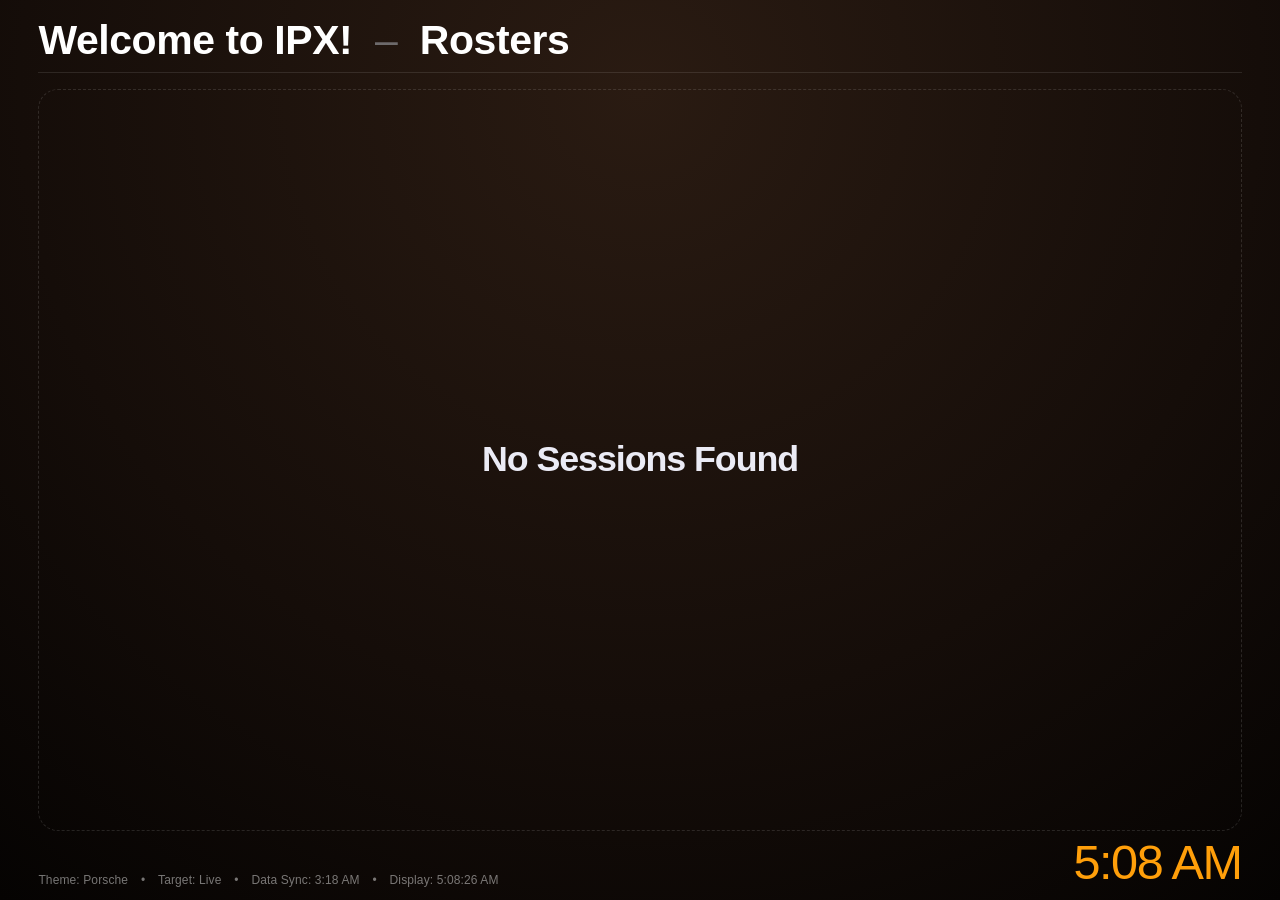
==== commit 8115f02e: "Update rosters.html" ====
--- a/rosters.html
+++ b/rosters.html
@@ -79,6 +79,7 @@
 
       const diffMs = nextTransitionTargetEpoch - Date.now();
 
+      // Only show if transition is within 15 minutes, otherwise hide completely
       if (diffMs > 0 && diffMs <= 15 * 60 * 1000) {
         const totalSecs = Math.floor(diffMs / 1000);
         const m = Math.floor(totalSecs / 60);
@@ -100,23 +101,33 @@
       'theme-ausopen': 'Australian Open',
       'theme-vice': 'Miami Vice',
       'theme-gulfracing': 'Gulf Racing',
-      'theme-masters': 'Masters'
+      'theme-masters': 'Masters',
+      'theme-wimbledon': 'Wimbledon',
+      'theme-monaco': 'Monaco GP',
+      'theme-cyberpunk': 'Tokyo Cyberpunk',
+      'theme-ferrari': 'Ferrari Corsa',
+      'theme-glacier': 'Nordic Glacier',
+      'theme-desertclay': 'Desert Clay',
+      'theme-astonmartin': 'Aston Martin AMR',
+      'theme-solarflare': 'Solar Flare',
+      'theme-stealth': 'Stealth Titanium',
+      'theme-lakers': 'Showtime',
+      // NYC Metro Teams (no Buffalo)
+      'theme-yankees': 'NY Yankees',
+      'theme-mets': 'NY Mets',
+      'theme-knicks': 'NY Knicks',
+      'theme-nets': 'Brooklyn Nets',
+      'theme-liberty': 'NY Liberty',
+      'theme-giants': 'NY Giants',
+      'theme-jets': 'NY Jets',
+      'theme-rangers': 'NY Rangers',
+      'theme-islanders': 'NY Islanders',
+      'theme-nycfc': 'NYCFC'
     };
 
     function applyDynamicTheme(targetTime) {
       const urlTheme = (urlParams.get('theme') || '').toLowerCase().trim();
-      const allThemes = [
-        'theme-tiffany',
-        'theme-usopen',
-        'theme-apple',
-        'theme-rolex',
-        'theme-porsche',
-        'theme-rolandgarros',
-        'theme-ausopen',
-        'theme-vice',
-        'theme-gulfracing',
-        'theme-masters'
-      ];
+      const allThemes = Object.keys(themeDisplayNames);
       
       let themeToApply = 'theme-apple';
 
@@ -125,15 +136,24 @@
       } else {
         const totalMinutes = targetTime.getHours() * 60 + targetTime.getMinutes();
 
+        // 7:00 AM (420) to 10:59 AM (659)
         if (totalMinutes >= 420 && totalMinutes < 660) {
           themeToApply = 'theme-tiffany';
-        } else if (totalMinutes >= 660 && totalMinutes < 1035) {
+        }
+        // 11:00 AM (660) to 5:14 PM (1034)
+        else if (totalMinutes >= 660 && totalMinutes < 1035) {
           themeToApply = 'theme-usopen';
-        } else if (totalMinutes >= 1035 && totalMinutes < 1155) {
+        }
+        // 5:15 PM (1035) to 7:14 PM (1154)
+        else if (totalMinutes >= 1035 && totalMinutes < 1155) {
           themeToApply = 'theme-apple';
-        } else if (totalMinutes >= 1155 && totalMinutes < 1275) {
+        }
+        // 7:15 PM (1155) to 9:14 PM (1274)
+        else if (totalMinutes >= 1155 && totalMinutes < 1275) {
           themeToApply = 'theme-rolex';
-        } else {
+        }
+        // 9:15 PM (1275) through late night
+        else {
           themeToApply = 'theme-porsche';
         }
       }
@@ -152,6 +172,7 @@
       if (!isoString) return '';
       const d = new Date(isoString);
 
+      // Late-night CourtReserve truncations (23:59 -> 1:00 AM)
       if (isEndTime && d.getHours() === 23 && d.getMinutes() === 59) {
         return '1:00 AM';
       }
@@ -228,6 +249,7 @@
           const s = new Date(startIso);
           let e = new Date(endIso);
 
+          // Extend 23:59 session lookahead window through 1:00 AM
           if (e.getHours() === 23 && e.getMinutes() === 59) {
             e = new Date(e.getTime() + 61 * 60 * 1000);
           }
@@ -237,6 +259,7 @@
 
         const events = Array.isArray(data) ? data : (data.events || []);
 
+        // Detect upcoming transition epoch (session start or end)
         let closestFutureEpoch = null;
         events.forEach(e => {
           const s = new Date(e.startTime || e.StartTime).getTime();
--- a/css/common.css
+++ b/css/common.css
@@ -14,6 +14,10 @@
 
   --font-stack: -apple-system, BlinkMacSystemFont, "SF Pro Display", "SF Pro Text", "Helvetica Neue", Arial, sans-serif;
 }
+
+/* ==========================================================================
+   1. CORE TIME-BASED THEMES
+   ========================================================================== */
 
 /* 1. Tiffany Morning: Petrol & Mint Frost (7:00 AM & 9:00 AM) */
 body.theme-tiffany {
@@ -101,6 +105,10 @@
   box-shadow: 0 10px 30px rgba(0, 0, 0, 0.6), inset 0 0 24px rgba(255, 159, 10, 0.08);
 }
 
+/* ==========================================================================
+   2. MOTORSPORT & ATHLETIC THEMES
+   ========================================================================== */
+
 /* 6. Roland-Garros: Paris Smoked Clay & Scorched Orange */
 body.theme-rolandgarros {
   --bg-gradient: radial-gradient(circle at 50% 10%, #301712 0%, #160a08 60%, #060202 100%);
@@ -190,6 +198,374 @@
 body.theme-masters .roster-card {
   box-shadow: 0 10px 30px rgba(0, 0, 0, 0.65), inset 0 0 24px rgba(245, 183, 0, 0.07);
 }
+
+/* 11. Wimbledon All-England: Lawn Green & Violet */
+body.theme-wimbledon {
+  --bg-gradient: radial-gradient(circle at 50% 10%, #0d2818 0%, #06170d 60%, #020804 100%);
+  --yellow: #b388ff;
+  --card-bg: rgba(22, 13, 36, 0.72);
+  --card-border: rgba(179, 136, 255, 0.35);
+  --card-border-active: rgba(179, 136, 255, 0.95);
+}
+body.theme-wimbledon .count-badge {
+  background: rgba(179, 136, 255, 0.22);
+  border-color: #b388ff;
+  color: #ffffff;
+}
+body.theme-wimbledon .session-card,
+body.theme-wimbledon .roster-card {
+  box-shadow: 0 10px 30px rgba(0, 0, 0, 0.65), inset 0 0 24px rgba(179, 136, 255, 0.08);
+}
+
+/* 12. Monaco Grand Prix: Black Onyx & Casino Gold */
+body.theme-monaco {
+  --bg-gradient: radial-gradient(circle at 50% 10%, #2b0b11 0%, #150508 60%, #050102 100%);
+  --yellow: #ffd700;
+  --card-bg: rgba(38, 12, 18, 0.7);
+  --card-border: rgba(255, 215, 0, 0.35);
+  --card-border-active: rgba(255, 215, 0, 0.95);
+}
+body.theme-monaco .count-badge {
+  background: rgba(255, 215, 0, 0.24);
+  border-color: #ffd700;
+  color: #ffffff;
+}
+body.theme-monaco .session-card,
+body.theme-monaco .roster-card {
+  box-shadow: 0 10px 30px rgba(0, 0, 0, 0.7), inset 0 0 24px rgba(255, 215, 0, 0.08);
+}
+
+/* 13. Tokyo Cyberpunk: Carbon & Electric Lavender */
+body.theme-cyberpunk {
+  --bg-gradient: radial-gradient(circle at 50% 10%, #1f1135 0%, #0e071c 60%, #04020a 100%);
+  --yellow: #d946ef;
+  --card-bg: rgba(35, 17, 58, 0.68);
+  --card-border: rgba(217, 70, 239, 0.35);
+  --card-border-active: rgba(217, 70, 239, 0.95);
+}
+body.theme-cyberpunk .count-badge {
+  background: rgba(217, 70, 239, 0.24);
+  border-color: #d946ef;
+  color: #ffffff;
+}
+body.theme-cyberpunk .session-card,
+body.theme-cyberpunk .roster-card {
+  box-shadow: 0 10px 30px rgba(0, 0, 0, 0.7), inset 0 0 25px rgba(217, 70, 239, 0.08);
+}
+
+/* 14. Ferrari Corsa: Maranello Scarlet & Modena Yellow */
+body.theme-ferrari {
+  --bg-gradient: radial-gradient(circle at 50% 10%, #2f0808 0%, #180303 60%, #070000 100%);
+  --yellow: #fff01f;
+  --card-bg: rgba(46, 12, 12, 0.7);
+  --card-border: rgba(255, 240, 31, 0.35);
+  --card-border-active: rgba(255, 240, 31, 0.95);
+}
+body.theme-ferrari .count-badge {
+  background: rgba(255, 240, 31, 0.22);
+  border-color: #fff01f;
+  color: #ffffff;
+}
+body.theme-ferrari .session-card,
+body.theme-ferrari .roster-card {
+  box-shadow: 0 10px 30px rgba(0, 0, 0, 0.7), inset 0 0 24px rgba(255, 240, 31, 0.08);
+}
+
+/* 15. Nordic Glacier: Arctic Midnight & Frost Blue */
+body.theme-glacier {
+  --bg-gradient: radial-gradient(circle at 50% 10%, #0f2b38 0%, #08161f 60%, #020609 100%);
+  --yellow: #70d6ff;
+  --card-bg: rgba(14, 40, 54, 0.7);
+  --card-border: rgba(112, 214, 255, 0.35);
+  --card-border-active: rgba(112, 214, 255, 0.95);
+}
+body.theme-glacier .count-badge {
+  background: rgba(112, 214, 255, 0.22);
+  border-color: #70d6ff;
+  color: #ffffff;
+}
+body.theme-glacier .session-card,
+body.theme-glacier .roster-card {
+  box-shadow: 0 10px 30px rgba(0, 0, 0, 0.65), inset 0 0 24px rgba(112, 214, 255, 0.08);
+}
+
+/* 16. Indian Wells / Desert Clay: Smoked Terracotta & Oasis Lime */
+body.theme-desertclay {
+  --bg-gradient: radial-gradient(circle at 50% 10%, #301a14 0%, #190c08 60%, #060201 100%);
+  --yellow: #a7f432;
+  --card-bg: rgba(48, 26, 20, 0.7);
+  --card-border: rgba(167, 244, 50, 0.35);
+  --card-border-active: rgba(167, 244, 50, 0.95);
+}
+body.theme-desertclay .count-badge {
+  background: rgba(167, 244, 50, 0.22);
+  border-color: #a7f432;
+  color: #ffffff;
+}
+body.theme-desertclay .session-card,
+body.theme-desertclay .roster-card {
+  box-shadow: 0 10px 30px rgba(0, 0, 0, 0.68), inset 0 0 24px rgba(167, 244, 50, 0.07);
+}
+
+/* 17. Aston Martin AMR: Racing Petrol & Lime Essence */
+body.theme-astonmartin {
+  --bg-gradient: radial-gradient(circle at 50% 10%, #062b2b 0%, #021617 60%, #000708 100%);
+  --yellow: #c6ff00;
+  --card-bg: rgba(6, 43, 43, 0.68);
+  --card-border: rgba(198, 255, 0, 0.35);
+  --card-border-active: rgba(198, 255, 0, 0.95);
+}
+body.theme-astonmartin .count-badge {
+  background: rgba(198, 255, 0, 0.24);
+  border-color: #c6ff00;
+  color: #ffffff;
+}
+body.theme-astonmartin .session-card,
+body.theme-astonmartin .roster-card {
+  box-shadow: 0 10px 30px rgba(0, 0, 0, 0.65), inset 0 0 24px rgba(198, 255, 0, 0.07);
+}
+
+/* 18. Solar Flare: Obsidian Ash & Sunset Gold */
+body.theme-solarflare {
+  --bg-gradient: radial-gradient(circle at 50% 10%, #2f1906 0%, #180c02 60%, #060300 100%);
+  --yellow: #ffb703;
+  --card-bg: rgba(47, 25, 6, 0.7);
+  --card-border: rgba(255, 183, 3, 0.35);
+  --card-border-active: rgba(255, 183, 3, 0.95);
+}
+body.theme-solarflare .count-badge {
+  background: rgba(255, 183, 3, 0.24);
+  border-color: #ffb703;
+  color: #ffffff;
+}
+body.theme-solarflare .session-card,
+body.theme-solarflare .roster-card {
+  box-shadow: 0 10px 30px rgba(0, 0, 0, 0.68), inset 0 0 24px rgba(255, 183, 3, 0.08);
+}
+
+/* 19. Night Session Stealth: OLED Triple Black & Titanium */
+body.theme-stealth {
+  --bg-gradient: radial-gradient(circle at 50% 10%, #1a1a1a 0%, #0a0a0a 60%, #000000 100%);
+  --yellow: #ffffff;
+  --card-bg: rgba(28, 28, 30, 0.85);
+  --card-border: rgba(255, 255, 255, 0.25);
+  --card-border-active: rgba(255, 255, 255, 0.95);
+}
+body.theme-stealth .count-badge {
+  background: rgba(255, 255, 255, 0.22);
+  border-color: #ffffff;
+  color: #ffffff;
+}
+body.theme-stealth .session-card,
+body.theme-stealth .roster-card {
+  box-shadow: 0 10px 30px rgba(0, 0, 0, 0.8), inset 0 0 20px rgba(255, 255, 255, 0.05);
+}
+
+/* 20. Lakers Showtime: Forum Twilight & Optic Gold */
+body.theme-lakers {
+  --bg-gradient: radial-gradient(circle at 50% 10%, #200f38 0%, #10061d 60%, #040108 100%);
+  --yellow: #fdb927;
+  --card-bg: rgba(35, 16, 61, 0.72);
+  --card-border: rgba(253, 185, 39, 0.35);
+  --card-border-active: rgba(253, 185, 39, 0.95);
+}
+body.theme-lakers .count-badge {
+  background: rgba(253, 185, 39, 0.24);
+  border-color: #fdb927;
+  color: #ffffff;
+}
+body.theme-lakers .session-card,
+body.theme-lakers .roster-card {
+  box-shadow: 0 10px 30px rgba(0, 0, 0, 0.7), inset 0 0 24px rgba(253, 185, 39, 0.08);
+}
+
+/* ==========================================================================
+   3. NYC METRO SPORTS THEMES
+   ========================================================================== */
+
+/* 21. New York Yankees: Midnight Navy & Diamond White */
+body.theme-yankees {
+  --bg-gradient: radial-gradient(circle at 50% 10%, #0c1c33 0%, #060e1c 60%, #01040a 100%);
+  --yellow: #ffffff;
+  --card-bg: rgba(12, 28, 51, 0.75);
+  --card-border: rgba(255, 255, 255, 0.35);
+  --card-border-active: rgba(255, 255, 255, 0.95);
+}
+body.theme-yankees .count-badge {
+  background: rgba(255, 255, 255, 0.22);
+  border-color: #ffffff;
+  color: #ffffff;
+}
+body.theme-yankees .session-card,
+body.theme-yankees .roster-card {
+  box-shadow: 0 10px 30px rgba(0, 0, 0, 0.7), inset 0 0 24px rgba(255, 255, 255, 0.06);
+}
+
+/* 22. New York Mets: Queens Royal Blue & Amazin' Orange */
+body.theme-mets {
+  --bg-gradient: radial-gradient(circle at 50% 10%, #071f45 0%, #031026 60%, #01050f 100%);
+  --yellow: #ff5910;
+  --card-bg: rgba(7, 31, 69, 0.72);
+  --card-border: rgba(255, 89, 16, 0.38);
+  --card-border-active: rgba(255, 89, 16, 0.95);
+}
+body.theme-mets .count-badge {
+  background: rgba(255, 89, 16, 0.24);
+  border-color: #ff5910;
+  color: #ffffff;
+}
+body.theme-mets .session-card,
+body.theme-mets .roster-card {
+  box-shadow: 0 10px 30px rgba(0, 0, 0, 0.68), inset 0 0 25px rgba(255, 89, 16, 0.08);
+}
+
+/* 23. New York Knicks: MSG Royal Blue & Orange */
+body.theme-knicks {
+  --bg-gradient: radial-gradient(circle at 50% 10%, #082652 0%, #04142e 60%, #010612 100%);
+  --yellow: #ff7518;
+  --card-bg: rgba(8, 38, 82, 0.72);
+  --card-border: rgba(255, 117, 24, 0.38);
+  --card-border-active: rgba(255, 117, 24, 0.95);
+}
+body.theme-knicks .count-badge {
+  background: rgba(255, 117, 24, 0.24);
+  border-color: #ff7518;
+  color: #ffffff;
+}
+body.theme-knicks .session-card,
+body.theme-knicks .roster-card {
+  box-shadow: 0 10px 30px rgba(0, 0, 0, 0.7), inset 0 0 25px rgba(255, 117, 24, 0.08);
+}
+
+/* 24. Brooklyn Nets: Matte Black & Chalk White */
+body.theme-nets {
+  --bg-gradient: radial-gradient(circle at 50% 10%, #1e1e22 0%, #0e0e11 60%, #030304 100%);
+  --yellow: #ffffff;
+  --card-bg: rgba(30, 30, 34, 0.85);
+  --card-border: rgba(255, 255, 255, 0.3);
+  --card-border-active: rgba(255, 255, 255, 0.95);
+}
+body.theme-nets .count-badge {
+  background: rgba(255, 255, 255, 0.22);
+  border-color: #ffffff;
+  color: #ffffff;
+}
+body.theme-nets .session-card,
+body.theme-nets .roster-card {
+  box-shadow: 0 10px 30px rgba(0, 0, 0, 0.8), inset 0 0 24px rgba(255, 255, 255, 0.05);
+}
+
+/* 25. New York Liberty: Seafoam Mint & Obsidian */
+body.theme-liberty {
+  --bg-gradient: radial-gradient(circle at 50% 10%, #092c26 0%, #041613 60%, #010706 100%);
+  --yellow: #5ee6c1;
+  --card-bg: rgba(9, 44, 38, 0.7);
+  --card-border: rgba(94, 230, 193, 0.35);
+  --card-border-active: rgba(94, 230, 193, 0.95);
+}
+body.theme-liberty .count-badge {
+  background: rgba(94, 230, 193, 0.22);
+  border-color: #5ee6c1;
+  color: #ffffff;
+}
+body.theme-liberty .session-card,
+body.theme-liberty .roster-card {
+  box-shadow: 0 10px 30px rgba(0, 0, 0, 0.65), inset 0 0 24px rgba(94, 230, 193, 0.08);
+}
+
+/* 26. New York Giants: Big Blue & Scarlet Red */
+body.theme-giants {
+  --bg-gradient: radial-gradient(circle at 50% 10%, #0a1f4e 0%, #05102b 60%, #01050f 100%);
+  --yellow: #ff2a44;
+  --card-bg: rgba(10, 31, 78, 0.72);
+  --card-border: rgba(255, 42, 68, 0.38);
+  --card-border-active: rgba(255, 42, 68, 0.95);
+}
+body.theme-giants .count-badge {
+  background: rgba(255, 42, 68, 0.24);
+  border-color: #ff2a44;
+  color: #ffffff;
+}
+body.theme-giants .session-card,
+body.theme-giants .roster-card {
+  box-shadow: 0 10px 30px rgba(0, 0, 0, 0.7), inset 0 0 24px rgba(255, 42, 68, 0.08);
+}
+
+/* 27. New York Jets: Gotham Green & Spotlight White */
+body.theme-jets {
+  --bg-gradient: radial-gradient(circle at 50% 10%, #0a3326 0%, #051a13 60%, #010806 100%);
+  --yellow: #50e386;
+  --card-bg: rgba(10, 51, 38, 0.7);
+  --card-border: rgba(80, 227, 134, 0.35);
+  --card-border-active: rgba(80, 227, 134, 0.95);
+}
+body.theme-jets .count-badge {
+  background: rgba(80, 227, 134, 0.22);
+  border-color: #50e386;
+  color: #ffffff;
+}
+body.theme-jets .session-card,
+body.theme-jets .roster-card {
+  box-shadow: 0 10px 30px rgba(0, 0, 0, 0.68), inset 0 0 24px rgba(80, 227, 134, 0.08);
+}
+
+/* 28. New York Rangers: Broadway Blue & Shield Red */
+body.theme-rangers {
+  --bg-gradient: radial-gradient(circle at 50% 10%, #08245b 0%, #041230 60%, #010614 100%);
+  --yellow: #ff334b;
+  --card-bg: rgba(8, 36, 91, 0.72);
+  --card-border: rgba(255, 51, 75, 0.38);
+  --card-border-active: rgba(255, 51, 75, 0.95);
+}
+body.theme-rangers .count-badge {
+  background: rgba(255, 51, 75, 0.24);
+  border-color: #ff334b;
+  color: #ffffff;
+}
+body.theme-rangers .session-card,
+body.theme-rangers .roster-card {
+  box-shadow: 0 10px 30px rgba(0, 0, 0, 0.7), inset 0 0 25px rgba(255, 51, 75, 0.08);
+}
+
+/* 29. New York Islanders: Deep Navy & Sunset Orange */
+body.theme-islanders {
+  --bg-gradient: radial-gradient(circle at 50% 10%, #082a52 0%, #03152b 60%, #010712 100%);
+  --yellow: #ff7824;
+  --card-bg: rgba(8, 42, 82, 0.72);
+  --card-border: rgba(255, 120, 36, 0.38);
+  --card-border-active: rgba(255, 120, 36, 0.95);
+}
+body.theme-islanders .count-badge {
+  background: rgba(255, 120, 36, 0.24);
+  border-color: #ff7824;
+  color: #ffffff;
+}
+body.theme-islanders .session-card,
+body.theme-islanders .roster-card {
+  box-shadow: 0 10px 30px rgba(0, 0, 0, 0.68), inset 0 0 24px rgba(255, 120, 36, 0.08);
+}
+
+/* 30. New York City FC: Sky Blue & Obsidian Navy */
+body.theme-nycfc {
+  --bg-gradient: radial-gradient(circle at 50% 10%, #0a203b 0%, #040e1d 60%, #01040a 100%);
+  --yellow: #59beff;
+  --card-bg: rgba(10, 32, 59, 0.72);
+  --card-border: rgba(89, 190, 255, 0.38);
+  --card-border-active: rgba(89, 190, 255, 0.95);
+}
+body.theme-nycfc .count-badge {
+  background: rgba(89, 190, 255, 0.22);
+  border-color: #59beff;
+  color: #ffffff;
+}
+body.theme-nycfc .session-card,
+body.theme-nycfc .roster-card {
+  box-shadow: 0 10px 30px rgba(0, 0, 0, 0.68), inset 0 0 24px rgba(89, 190, 255, 0.08);
+}
+
+/* ==========================================================================
+   4. LAYOUT RESET, HEADER, FOOTER, CLOCK & EMPTY STATES
+   ========================================================================== */
 
 * {
   box-sizing: border-box;
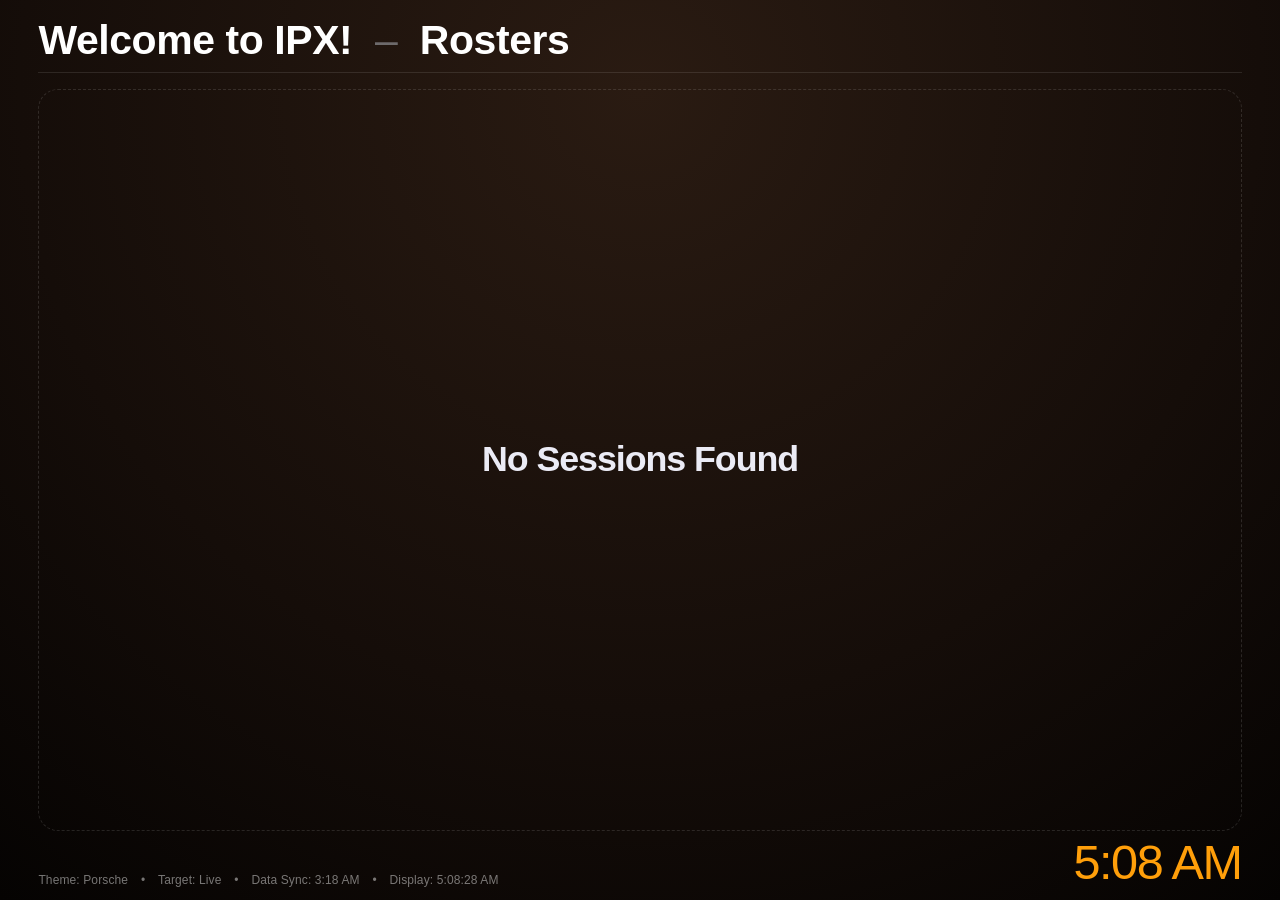
==== commit d3f7992a: "Smooth fading" ====
--- a/rosters.html
+++ b/rosters.html
@@ -7,6 +7,11 @@
   <title>Welcome to IPX! &ndash; Live Session Rosters</title>
   <link rel="stylesheet" href="css/common.css" />
   <link rel="stylesheet" href="css/rosters.css" />
+  <style>
+    #roster-container {
+      transition: opacity 0.4s ease-in-out;
+    }
+  </style>
 </head>
 <body>
   <header>
@@ -360,6 +365,10 @@
         titleEl.innerHTML = `<span>Welcome to IPX!</span><span class="header-separator">&ndash;</span><span>${subtitleText}</span>${bestWindowTag}`;
 
         const container = document.getElementById('roster-container');
+        
+        container.style.opacity = '0';
+        await new Promise(resolve => setTimeout(resolve, 400));
+
         container.innerHTML = '';
 
         if (sessions.length === 0) {
@@ -369,6 +378,7 @@
               <h2>No Sessions Found</h2>
             </div>
           `;
+          container.style.opacity = '1';
           return;
         }
 
@@ -522,6 +532,8 @@
           container.appendChild(card);
         });
 
+        container.style.opacity = '1';
+
       } catch (err) {
         console.error("Error updating rosters display:", err);
       }
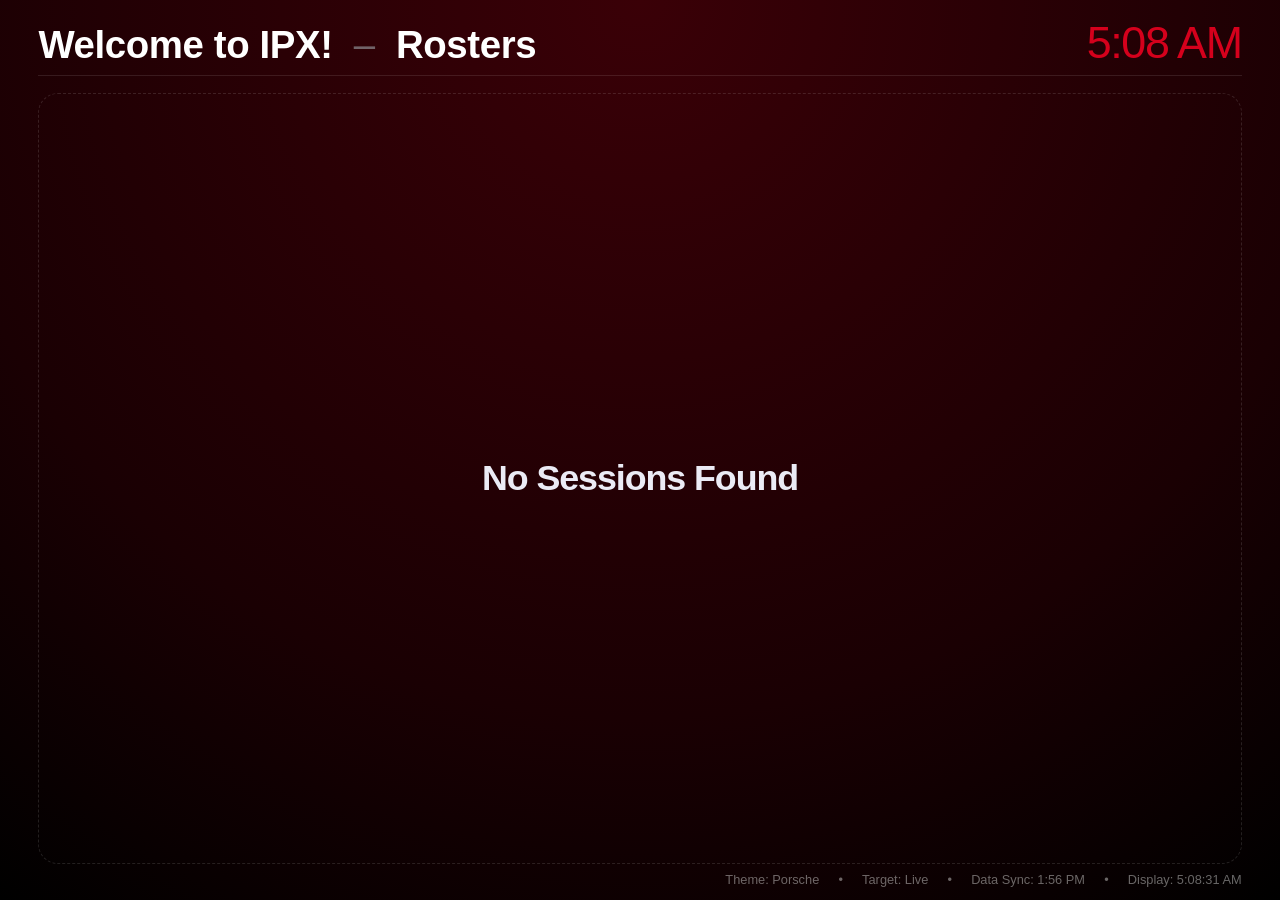
==== commit dfce3fa1: "Update rosters.html" ====
--- a/rosters.html
+++ b/rosters.html
@@ -5,21 +5,18 @@
   <meta name="viewport" content="width=device-width, initial-scale=1.0" />
   <meta name="robots" content="noindex, nofollow" />
   <title>Welcome to IPX! &ndash; Live Session Rosters</title>
-  <link rel="stylesheet" href="css/common.css" />
-  <link rel="stylesheet" href="css/rosters.css" />
-  <style>
-    #roster-container {
-      transition: opacity 0.4s ease-in-out;
-    }
-  </style>
+  <link rel="stylesheet" href="css/common.css?v=2.0.0" />
 </head>
-<body>
+<body class="page-rosters">
   <header>
     <div class="header-left">
       <h1 id="header-title">
         <span>Welcome to IPX!</span><span class="header-separator">&ndash;</span><span id="board-title-text">Rosters</span>
       </h1>
     </div>
+    <div class="header-right">
+      <div class="clock" id="live-clock">--:-- --</div>
+    </div>
   </header>
 
   <main id="roster-container">
@@ -28,204 +25,18 @@
     </div>
   </main>
 
-  <footer>
-    <div class="footer-left">
-      <div class="footer-meta-pills">
-        <span id="theme-pill">Theme: --</span>
-        <span>&bull;</span>
-        <span id="target-mode-pill">Target: --</span>
-        <span>&bull;</span>
-        <span id="data-refresh-time">Data Sync: --</span>
-        <span>&bull;</span>
-        <span id="page-refresh-time">Display Updated: --</span>
-      </div>
-    </div>
-
-    <div class="footer-right">
-      <div class="footer-countdown-container" id="countdown-box">
-        <span class="countdown-label">Current Sessions Ends/Next Sessions Starts:</span>
-        <span class="countdown-clock" id="transition-countdown">--:--</span>
-      </div>
-      <div class="footer-clock" id="live-clock">--:-- --</div>
-    </div>
+  <footer class="rosters-footer">
+    <span id="theme-pill">Theme: --</span>
+    <span>&bull;</span>
+    <span id="target-mode-pill">Target: --</span>
+    <span>&bull;</span>
+    <span id="data-refresh-time">Data Sync: --</span>
+    <span>&bull;</span>
+    <span id="page-refresh-time">Display Updated: --</span>
   </footer>
 
+  <script src="js/common.js?v=2.0.0"></script>
   <script>
-    const urlParams = new URLSearchParams(window.location.search);
-    const hasExplicitAhead = urlParams.has('ahead');
-    const isNamed60 = window.location.pathname.includes('60');
-    const defaultAhead = isNamed60 ? '60' : '15';
-    const lookaheadMinutes = parseInt(urlParams.get('ahead') || defaultAhead, 10);
-    
-    const isPreview = hasExplicitAhead && lookaheadMinutes !== 15;
-
-    let nextTransitionTargetEpoch = null;
-
-    function updateClock() {
-      const now = new Date();
-      document.getElementById('live-clock').textContent = now.toLocaleTimeString([], {
-        hour: 'numeric',
-        minute: '2-digit',
-        hour12: true
-      });
-      updateCountdown();
-    }
-    setInterval(updateClock, 1000);
-    updateClock();
-
-    function updateCountdown() {
-      const countdownBox = document.getElementById('countdown-box');
-      const countdownVal = document.getElementById('transition-countdown');
-      
-      if (!nextTransitionTargetEpoch) {
-        countdownBox.classList.remove('is-active');
-        return;
-      }
-
-      const diffMs = nextTransitionTargetEpoch - Date.now();
-
-      // Only show if transition is within 15 minutes, otherwise hide completely
-      if (diffMs > 0 && diffMs <= 15 * 60 * 1000) {
-        const totalSecs = Math.floor(diffMs / 1000);
-        const m = Math.floor(totalSecs / 60);
-        const s = totalSecs % 60;
-        countdownVal.textContent = `${String(m).padStart(2, '0')}:${String(s).padStart(2, '0')}`;
-        countdownBox.classList.add('is-active');
-      } else {
-        countdownBox.classList.remove('is-active');
-      }
-    }
-
-    const themeDisplayNames = {
-      'theme-tiffany': 'Tiffany',
-      'theme-usopen': 'US Open',
-      'theme-apple': 'Apple',
-      'theme-rolex': 'Rolex',
-      'theme-porsche': 'Porsche',
-      'theme-rolandgarros': 'Roland-Garros',
-      'theme-ausopen': 'Australian Open',
-      'theme-vice': 'Miami Vice',
-      'theme-gulfracing': 'Gulf Racing',
-      'theme-masters': 'Masters',
-      'theme-wimbledon': 'Wimbledon',
-      'theme-monaco': 'Monaco GP',
-      'theme-cyberpunk': 'Tokyo Cyberpunk',
-      'theme-ferrari': 'Ferrari Corsa',
-      'theme-glacier': 'Nordic Glacier',
-      'theme-desertclay': 'Desert Clay',
-      'theme-astonmartin': 'Aston Martin AMR',
-      'theme-solarflare': 'Solar Flare',
-      'theme-stealth': 'Stealth Titanium',
-      'theme-lakers': 'Showtime',
-      // NYC Metro Teams (no Buffalo)
-      'theme-yankees': 'NY Yankees',
-      'theme-mets': 'NY Mets',
-      'theme-knicks': 'NY Knicks',
-      'theme-nets': 'Brooklyn Nets',
-      'theme-liberty': 'NY Liberty',
-      'theme-giants': 'NY Giants',
-      'theme-jets': 'NY Jets',
-      'theme-rangers': 'NY Rangers',
-      'theme-islanders': 'NY Islanders',
-      'theme-nycfc': 'NYCFC'
-    };
-
-    function applyDynamicTheme(targetTime) {
-      const urlTheme = (urlParams.get('theme') || '').toLowerCase().trim();
-      const allThemes = Object.keys(themeDisplayNames);
-      
-      let themeToApply = 'theme-apple';
-
-      if (urlTheme && allThemes.includes(`theme-${urlTheme}`)) {
-        themeToApply = `theme-${urlTheme}`;
-      } else {
-        const totalMinutes = targetTime.getHours() * 60 + targetTime.getMinutes();
-
-        // 7:00 AM (420) to 10:59 AM (659)
-        if (totalMinutes >= 420 && totalMinutes < 660) {
-          themeToApply = 'theme-tiffany';
-        }
-        // 11:00 AM (660) to 5:14 PM (1034)
-        else if (totalMinutes >= 660 && totalMinutes < 1035) {
-          themeToApply = 'theme-usopen';
-        }
-        // 5:15 PM (1035) to 7:14 PM (1154)
-        else if (totalMinutes >= 1035 && totalMinutes < 1155) {
-          themeToApply = 'theme-apple';
-        }
-        // 7:15 PM (1155) to 9:14 PM (1274)
-        else if (totalMinutes >= 1155 && totalMinutes < 1275) {
-          themeToApply = 'theme-rolex';
-        }
-        // 9:15 PM (1275) through late night
-        else {
-          themeToApply = 'theme-porsche';
-        }
-      }
-
-      document.body.classList.remove(...allThemes);
-      document.body.classList.add(themeToApply);
-
-      const displayName = themeDisplayNames[themeToApply] || 'Default';
-      const themePill = document.getElementById('theme-pill');
-      if (themePill) {
-        themePill.textContent = `Theme: ${displayName}`;
-      }
-    }
-
-    function formatTime(isoString, isEndTime = false) {
-      if (!isoString) return '';
-      const d = new Date(isoString);
-
-      // Late-night CourtReserve truncations (23:59 -> 1:00 AM)
-      if (isEndTime && d.getHours() === 23 && d.getMinutes() === 59) {
-        return '1:00 AM';
-      }
-
-      return d.toLocaleTimeString([], { hour: 'numeric', minute: '2-digit', hour12: true });
-    }
-
-    function formatTimeWindow(startIso, endIso) {
-      if (!startIso || !endIso) return '';
-      const t1 = formatTime(startIso, false);
-      const t2 = formatTime(endIso, true);
-      const parts1 = t1.split(' ');
-      const parts2 = t2.split(' ');
-      if (parts1.length === 2 && parts2.length === 2 && parts1[1] === parts2[1]) {
-        return `${parts1[0]} \u2013 ${t2}`;
-      }
-      return `${t1} \u2013 ${t2}`;
-    }
-
-    function cleanCourtName(rawName) {
-      if (!rawName) return '';
-      return String(rawName)
-        .replace(/\s*\(\s*Livestreaming\s*\)/gi, '')
-        .replace(/\s*\(\s*Streaming\s*\)/gi, '')
-        .replace(/^Court\s*/i, '')
-        .trim();
-    }
-
-    function toSentenceCase(str) {
-      if (!str) return '';
-      return String(str).replace(/([^\W_]+[^\s-]*) */g, (txt) => {
-        return txt.charAt(0).toUpperCase() + txt.substr(1).toLowerCase();
-      }).trim();
-    }
-
-    function cleanTitle(rawTitle) {
-      if (!rawTitle) return '';
-      let firstSegment = String(rawTitle).split('|')[0].trim();
-      firstSegment = firstSegment
-        .replace(/\bSessions?\b/gi, '')
-        .replace(/\bOpen\s*Play\b/gi, '')
-        .replace(/\bPrime\s*Time\b/gi, '');
-
-      firstSegment = firstSegment.replace(/[-–—/,\s]+$/, '').trim();
-      firstSegment = firstSegment.replace(/(\d+(?:\.\d+)?)\s*[-–—]\s*(\d+(?:\.\d+)?)/g, '$1 \u2013 $2');
-      return toSentenceCase(firstSegment);
-    }
-
     async function refreshDisplay() {
       try {
         const res = await fetch(`data/schedule.json?_t=${Date.now()}`);
@@ -253,50 +64,25 @@
           if (!startIso || !endIso) return false;
           const s = new Date(startIso);
           let e = new Date(endIso);
-
-          // Extend 23:59 session lookahead window through 1:00 AM
           if (e.getHours() === 23 && e.getMinutes() === 59) {
             e = new Date(e.getTime() + 61 * 60 * 1000);
           }
-
           return s <= targetTime && e > targetTime;
         };
 
         const events = Array.isArray(data) ? data : (data.events || []);
-
-        // Detect upcoming transition epoch (session start or end)
-        let closestFutureEpoch = null;
-        events.forEach(e => {
-          const s = new Date(e.startTime || e.StartTime).getTime();
-          let endDt = new Date(e.endTime || e.EndTime);
-          if (endDt.getHours() === 23 && endDt.getMinutes() === 59) {
-            endDt = new Date(endDt.getTime() + 61 * 60 * 1000);
-          }
-          const endEpoch = endDt.getTime();
-
-          [s, endEpoch].forEach(epoch => {
-            if (epoch > now.getTime()) {
-              if (closestFutureEpoch === null || epoch < closestFutureEpoch) {
-                closestFutureEpoch = epoch;
-              }
-            }
-          });
-        });
-        nextTransitionTargetEpoch = closestFutureEpoch;
-        updateCountdown();
-
         const sessions = [];
+
         const eventMap = {};
         events.forEach(e => {
           if (!isRunningAtTarget(e.startTime, e.endTime)) return;
+
+          const rawName = (e.title || e.DivisionName || e.EventName || e.category || '');
+          if (/\bRoad\b/i.test(rawName)) return;
+
           const key = `${e.eventId || e.EventId}_${e.startTime || e.StartTime}`;
-
-          let courtsRaw = e.courts || e.Courts || [];
-          if (!Array.isArray(courtsRaw)) courtsRaw = [courtsRaw];
-          const courtNumbers = courtsRaw
-            .map(c => cleanCourtName(c && c.CourtName ? c.CourtName : c))
-            .filter(Boolean)
-            .sort((a, b) => (parseInt(a) || a) - (parseInt(b) || b));
+          const courtNumbers = extractSortedCourts(e.courts || e.Courts);
+          const queueInfo = e.paddleQueue || e.PaddleQueue || e.queueText || '';
 
           if (!eventMap[key]) {
             eventMap[key] = {
@@ -304,10 +90,14 @@
               startTime: e.startTime || e.StartTime,
               endTime: e.endTime || e.EndTime,
               courts: new Set(courtNumbers),
+              queueText: queueInfo,
               players: new Map()
             };
           } else {
             courtNumbers.forEach(c => eventMap[key].courts.add(c));
+            if (queueInfo && !eventMap[key].queueText) {
+              eventMap[key].queueText = queueInfo;
+            }
           }
 
           let pName = e.playerName;
@@ -330,9 +120,7 @@
         });
 
         Object.values(eventMap).forEach(ev => {
-          const arr = Array.from(ev.courts);
-          const courtsLabel = arr.length > 0 ? `on ${arr.join(', ')}` : 'on TBD';
-          
+          const courtsLabel = formatCourtsLabel(ev.courts, 'rosters');
           const sortedPlayers = Array.from(ev.players.entries())
             .map(([name, checkedIn]) => ({ name, checkedIn }))
             .sort((a, b) => a.name.localeCompare(b.name));
@@ -365,10 +153,6 @@
         titleEl.innerHTML = `<span>Welcome to IPX!</span><span class="header-separator">&ndash;</span><span>${subtitleText}</span>${bestWindowTag}`;
 
         const container = document.getElementById('roster-container');
-        
-        container.style.opacity = '0';
-        await new Promise(resolve => setTimeout(resolve, 400));
-
         container.innerHTML = '';
 
         if (sessions.length === 0) {
@@ -378,7 +162,6 @@
               <h2>No Sessions Found</h2>
             </div>
           `;
-          container.style.opacity = '1';
           return;
         }
 
@@ -408,13 +191,10 @@
         let uniformFontSize = 'clamp(1rem, 1.25vw, 1.45rem)';
         let uniformRowGap = '0.7vh';
         let uniformColGap = '1.8vw';
-
-        let uniformTitleSize = 'clamp(2.25rem, 2.85vw, 3.45rem)';
-        let uniformCourtsSize = 'clamp(1.72rem, 2.18vw, 2.55rem)';
+        let uniformTitleSize = 'clamp(1.5rem, 1.9vw, 2.3rem)';
+        let uniformCourtsSize = 'clamp(1.15rem, 1.45vw, 1.7rem)';
 
         if (isSingle) {
-          uniformTitleSize = 'clamp(2.4rem, 3.0vw, 3.6rem)';
-          uniformCourtsSize = 'clamp(1.85rem, 2.3vw, 2.7rem)';
           if (totalReportPlayers > 44) {
             uniformCols = 3;
             uniformFontSize = 'clamp(0.95rem, 1.05vw, 1.2rem)';
@@ -430,8 +210,6 @@
             uniformRowGap = '0.9vh';
           }
         } else if (totalSessions === 2) {
-          uniformTitleSize = 'clamp(2.25rem, 2.85vw, 3.45rem)';
-          uniformCourtsSize = 'clamp(1.72rem, 2.18vw, 2.55rem)';
           if (totalReportPlayers > 60) {
             uniformCols = 3;
             uniformFontSize = 'clamp(0.9rem, 1.0vw, 1.15rem)';
@@ -447,8 +225,8 @@
             uniformRowGap = '0.8vh';
           }
         } else if (totalSessions === 3) {
-          uniformTitleSize = 'clamp(1.95rem, 2.25vw, 2.7rem)';
-          uniformCourtsSize = 'clamp(1.5rem, 1.88vw, 2.18rem)';
+          uniformTitleSize = 'clamp(1.3rem, 1.5vw, 1.8rem)';
+          uniformCourtsSize = 'clamp(1.0rem, 1.25vw, 1.45rem)';
           if (totalReportPlayers > 65) {
             uniformCols = 2;
             uniformFontSize = 'clamp(0.85rem, 0.95vw, 1.15rem)';
@@ -466,8 +244,8 @@
             uniformColGap = '1.4vw';
           }
         } else {
-          uniformTitleSize = 'clamp(1.72rem, 2.0vw, 2.4rem)';
-          uniformCourtsSize = 'clamp(1.42rem, 1.65vw, 2.0rem)';
+          uniformTitleSize = 'clamp(1.15rem, 1.35vw, 1.6rem)';
+          uniformCourtsSize = 'clamp(0.95rem, 1.1vw, 1.35rem)';
           if (totalReportPlayers > 70) {
             uniformCols = 3;
             uniformFontSize = 'clamp(0.76rem, 0.85vw, 1.0rem)';
@@ -487,7 +265,7 @@
         }
 
         sessions.forEach(item => {
-          let s = new Date(item.startTime);
+          const s = new Date(item.startTime);
           let e = new Date(item.endTime);
           if (e.getHours() === 23 && e.getMinutes() === 59) {
             e = new Date(e.getTime() + 61 * 60 * 1000);
@@ -532,8 +310,6 @@
           container.appendChild(card);
         });
 
-        container.style.opacity = '1';
-
       } catch (err) {
         console.error("Error updating rosters display:", err);
       }
--- a/css/common.css
+++ b/css/common.css
@@ -1,10 +1,10 @@
 :root {
-  --bg-gradient: radial-gradient(circle at 50% 10%, #242426 0%, #121214 65%, #000000 100%);
-  --card-bg: rgba(255, 255, 255, 0.06);
-  --card-border: rgba(255, 255, 255, 0.12);
-  --card-border-active: rgba(255, 214, 10, 0.85);
-
-  --yellow: #ffd60a;
+  --bg-gradient: radial-gradient(circle at 50% 0%, #1c1c1e 0%, #121214 65%, #000000 100%);
+  --card-bg: rgba(255, 255, 255, 0.05);
+  --card-border: rgba(255, 255, 255, 0.10);
+  --card-border-active: rgba(255, 214, 10, 0.55);
+
+  --theme-accent: #ffd60a;
   --text-main: #ffffff;
   --text-sub: #ebebf5;
   --text-muted: #8e8e93;
@@ -15,557 +15,37 @@
   --font-stack: -apple-system, BlinkMacSystemFont, "SF Pro Display", "SF Pro Text", "Helvetica Neue", Arial, sans-serif;
 }
 
-/* ==========================================================================
-   1. CORE TIME-BASED THEMES
-   ========================================================================== */
-
-/* 1. Tiffany Morning: Petrol & Mint Frost (7:00 AM & 9:00 AM) */
-body.theme-tiffany {
-  --bg-gradient: radial-gradient(circle at 50% 10%, #0d2826 0%, #061514 60%, #020707 100%);
-  --yellow: #2de2b6;
-  --card-bg: rgba(45, 226, 182, 0.09);
-  --card-border: rgba(45, 226, 182, 0.28);
-  --card-border-active: rgba(45, 226, 182, 0.85);
-}
-body.theme-tiffany .count-badge {
-  background: rgba(45, 226, 182, 0.25);
-  border-color: #2de2b6;
-  color: #ffffff;
-}
-body.theme-tiffany .session-card,
-body.theme-tiffany .roster-card {
-  box-shadow: 0 10px 30px rgba(0, 0, 0, 0.6), inset 0 0 20px rgba(45, 226, 182, 0.05);
-}
-
-/* 2. US Open Afternoon: Arthur Ashe Navy & Optic Volt (11:00 AM - 5:00 PM) */
-body.theme-usopen {
-  --bg-gradient: radial-gradient(circle at 50% 10%, #0a2540 0%, #051329 60%, #020712 100%);
-  --yellow: #ccff00;
-  --card-bg: rgba(10, 37, 64, 0.7);
-  --card-border: rgba(204, 255, 0, 0.3);
-  --card-border-active: rgba(204, 255, 0, 0.9);
-}
-body.theme-usopen .count-badge {
-  background: rgba(204, 255, 0, 0.22);
-  border-color: #ccff00;
-  color: #ffffff;
-}
-body.theme-usopen .session-card,
-body.theme-usopen .roster-card {
-  box-shadow: 0 10px 30px rgba(0, 0, 0, 0.6), inset 0 0 24px rgba(204, 255, 0, 0.06);
-}
-
-/* 3. Apple Prime: OLED Black & Canary Yellow (5:30 PM - 7:00 PM) */
-body.theme-apple {
-  --bg-gradient: radial-gradient(circle at 50% 10%, #242426 0%, #121214 65%, #000000 100%);
-  --yellow: #ffd60a;
-  --card-bg: rgba(255, 255, 255, 0.06);
-  --card-border: rgba(255, 255, 255, 0.12);
-  --card-border-active: rgba(255, 214, 10, 0.85);
-}
-body.theme-apple .count-badge {
-  background: rgba(255, 214, 10, 0.22);
-  border-color: #ffd60a;
-  color: #ffffff;
-}
-
-/* 4. Rolex Evening: British Racing Green & Champagne Gold (7:30 PM - 9:00 PM) */
-body.theme-rolex {
-  --bg-gradient: radial-gradient(circle at 50% 10%, #0e2417 0%, #07130c 60%, #020503 100%);
-  --yellow: #e5c158;
-  --card-bg: rgba(14, 36, 23, 0.65);
-  --card-border: rgba(229, 193, 88, 0.3);
-  --card-border-active: rgba(229, 193, 88, 0.9);
-}
-body.theme-rolex .count-badge {
-  background: rgba(229, 193, 88, 0.22);
-  border-color: #e5c158;
-  color: #ffffff;
-}
-body.theme-rolex .session-card,
-body.theme-rolex .roster-card {
-  box-shadow: 0 10px 30px rgba(0, 0, 0, 0.6), inset 0 0 24px rgba(229, 193, 88, 0.05);
-}
-
-/* 5. Porsche Late Night: Carbon Gunmetal & Signal Amber (9:30 PM onward) */
-body.theme-porsche {
-  --bg-gradient: radial-gradient(circle at 50% 10%, #2a1b12 0%, #150d09 60%, #050302 100%);
-  --yellow: #ff9f0a;
-  --card-bg: rgba(42, 27, 18, 0.55);
-  --card-border: rgba(255, 159, 10, 0.32);
-  --card-border-active: rgba(255, 159, 10, 0.9);
-}
-body.theme-porsche .count-badge {
-  background: rgba(255, 159, 10, 0.25);
-  border-color: #ff9f0a;
-  color: #ffffff;
-}
-body.theme-porsche .session-card,
-body.theme-porsche .roster-card {
-  box-shadow: 0 10px 30px rgba(0, 0, 0, 0.6), inset 0 0 24px rgba(255, 159, 10, 0.08);
-}
-
-/* ==========================================================================
-   2. MOTORSPORT & ATHLETIC THEMES
-   ========================================================================== */
-
-/* 6. Roland-Garros: Paris Smoked Clay & Scorched Orange */
-body.theme-rolandgarros {
-  --bg-gradient: radial-gradient(circle at 50% 10%, #301712 0%, #160a08 60%, #060202 100%);
-  --yellow: #ff6e40;
-  --card-bg: rgba(48, 23, 18, 0.65);
-  --card-border: rgba(255, 110, 64, 0.35);
-  --card-border-active: rgba(255, 110, 64, 0.95);
-}
-body.theme-rolandgarros .count-badge {
-  background: rgba(255, 110, 64, 0.25);
-  border-color: #ff6e40;
-  color: #ffffff;
-}
-body.theme-rolandgarros .session-card,
-body.theme-rolandgarros .roster-card {
-  box-shadow: 0 10px 30px rgba(0, 0, 0, 0.65), inset 0 0 24px rgba(255, 110, 64, 0.08);
-}
-
-/* 7. Australian Open: Melbourne Oceanic Trench & Laser Cyan */
-body.theme-ausopen {
-  --bg-gradient: radial-gradient(circle at 50% 10%, #0a2b47 0%, #041424 60%, #01060d 100%);
-  --yellow: #00f5d4;
-  --card-bg: rgba(7, 36, 64, 0.7);
-  --card-border: rgba(0, 245, 212, 0.35);
-  --card-border-active: rgba(0, 245, 212, 0.95);
-}
-body.theme-ausopen .count-badge {
-  background: rgba(0, 245, 212, 0.22);
-  border-color: #00f5d4;
-  color: #ffffff;
-}
-body.theme-ausopen .session-card,
-body.theme-ausopen .roster-card {
-  box-shadow: 0 10px 30px rgba(0, 0, 0, 0.65), inset 0 0 25px rgba(0, 245, 212, 0.08);
-}
-
-/* 8. Miami Vice: Dark Velvet Plum & Electric Hot Pink */
-body.theme-vice {
-  --bg-gradient: radial-gradient(circle at 50% 10%, #290d33 0%, #130519 60%, #040106 100%);
-  --yellow: #ff2a85;
-  --card-bg: rgba(40, 14, 48, 0.65);
-  --card-border: rgba(255, 42, 133, 0.32);
-  --card-border-active: rgba(255, 42, 133, 0.95);
-}
-body.theme-vice .count-badge {
-  background: rgba(255, 42, 133, 0.22);
-  border-color: #ff2a85;
-  color: #ffffff;
-}
-body.theme-vice .session-card,
-body.theme-vice .roster-card {
-  box-shadow: 0 10px 30px rgba(0, 0, 0, 0.7), inset 0 0 25px rgba(255, 42, 133, 0.08);
-}
-
-/* 9. Gulf Racing: Le Mans Petrol Blue & Tangerine Orange */
-body.theme-gulfracing {
-  --bg-gradient: radial-gradient(circle at 50% 10%, #152b33 0%, #0b171c 60%, #020506 100%);
-  --yellow: #ff7800;
-  --card-bg: rgba(18, 41, 51, 0.65);
-  --card-border: rgba(255, 120, 0, 0.35);
-  --card-border-active: rgba(255, 120, 0, 0.95);
-}
-body.theme-gulfracing .count-badge {
-  background: rgba(255, 120, 0, 0.24);
-  border-color: #ff7800;
-  color: #ffffff;
-}
-body.theme-gulfracing .session-card,
-body.theme-gulfracing .roster-card {
-  box-shadow: 0 10px 30px rgba(0, 0, 0, 0.65), inset 0 0 24px rgba(255, 120, 0, 0.08);
-}
-
-/* 10. Masters: Augusta Deep Pine & Azalea Gold */
-body.theme-masters {
-  --bg-gradient: radial-gradient(circle at 50% 10%, #0b291d 0%, #05140e 60%, #010403 100%);
-  --yellow: #f5b700;
-  --card-bg: rgba(10, 38, 27, 0.68);
-  --card-border: rgba(245, 183, 0, 0.32);
-  --card-border-active: rgba(245, 183, 0, 0.92);
-}
-body.theme-masters .count-badge {
-  background: rgba(245, 183, 0, 0.22);
-  border-color: #f5b700;
-  color: #ffffff;
-}
-body.theme-masters .session-card,
-body.theme-masters .roster-card {
-  box-shadow: 0 10px 30px rgba(0, 0, 0, 0.65), inset 0 0 24px rgba(245, 183, 0, 0.07);
-}
-
-/* 11. Wimbledon All-England: Lawn Green & Violet */
-body.theme-wimbledon {
-  --bg-gradient: radial-gradient(circle at 50% 10%, #0d2818 0%, #06170d 60%, #020804 100%);
-  --yellow: #b388ff;
-  --card-bg: rgba(22, 13, 36, 0.72);
-  --card-border: rgba(179, 136, 255, 0.35);
-  --card-border-active: rgba(179, 136, 255, 0.95);
-}
-body.theme-wimbledon .count-badge {
-  background: rgba(179, 136, 255, 0.22);
-  border-color: #b388ff;
-  color: #ffffff;
-}
-body.theme-wimbledon .session-card,
-body.theme-wimbledon .roster-card {
-  box-shadow: 0 10px 30px rgba(0, 0, 0, 0.65), inset 0 0 24px rgba(179, 136, 255, 0.08);
-}
-
-/* 12. Monaco Grand Prix: Black Onyx & Casino Gold */
-body.theme-monaco {
-  --bg-gradient: radial-gradient(circle at 50% 10%, #2b0b11 0%, #150508 60%, #050102 100%);
-  --yellow: #ffd700;
-  --card-bg: rgba(38, 12, 18, 0.7);
-  --card-border: rgba(255, 215, 0, 0.35);
-  --card-border-active: rgba(255, 215, 0, 0.95);
-}
-body.theme-monaco .count-badge {
-  background: rgba(255, 215, 0, 0.24);
-  border-color: #ffd700;
-  color: #ffffff;
-}
-body.theme-monaco .session-card,
-body.theme-monaco .roster-card {
-  box-shadow: 0 10px 30px rgba(0, 0, 0, 0.7), inset 0 0 24px rgba(255, 215, 0, 0.08);
-}
-
-/* 13. Tokyo Cyberpunk: Carbon & Electric Lavender */
-body.theme-cyberpunk {
-  --bg-gradient: radial-gradient(circle at 50% 10%, #1f1135 0%, #0e071c 60%, #04020a 100%);
-  --yellow: #d946ef;
-  --card-bg: rgba(35, 17, 58, 0.68);
-  --card-border: rgba(217, 70, 239, 0.35);
-  --card-border-active: rgba(217, 70, 239, 0.95);
-}
-body.theme-cyberpunk .count-badge {
-  background: rgba(217, 70, 239, 0.24);
-  border-color: #d946ef;
-  color: #ffffff;
-}
-body.theme-cyberpunk .session-card,
-body.theme-cyberpunk .roster-card {
-  box-shadow: 0 10px 30px rgba(0, 0, 0, 0.7), inset 0 0 25px rgba(217, 70, 239, 0.08);
-}
-
-/* 14. Ferrari Corsa: Maranello Scarlet & Modena Yellow */
-body.theme-ferrari {
-  --bg-gradient: radial-gradient(circle at 50% 10%, #2f0808 0%, #180303 60%, #070000 100%);
-  --yellow: #fff01f;
-  --card-bg: rgba(46, 12, 12, 0.7);
-  --card-border: rgba(255, 240, 31, 0.35);
-  --card-border-active: rgba(255, 240, 31, 0.95);
-}
-body.theme-ferrari .count-badge {
-  background: rgba(255, 240, 31, 0.22);
-  border-color: #fff01f;
-  color: #ffffff;
-}
-body.theme-ferrari .session-card,
-body.theme-ferrari .roster-card {
-  box-shadow: 0 10px 30px rgba(0, 0, 0, 0.7), inset 0 0 24px rgba(255, 240, 31, 0.08);
-}
-
-/* 15. Nordic Glacier: Arctic Midnight & Frost Blue */
-body.theme-glacier {
-  --bg-gradient: radial-gradient(circle at 50% 10%, #0f2b38 0%, #08161f 60%, #020609 100%);
-  --yellow: #70d6ff;
-  --card-bg: rgba(14, 40, 54, 0.7);
-  --card-border: rgba(112, 214, 255, 0.35);
-  --card-border-active: rgba(112, 214, 255, 0.95);
-}
-body.theme-glacier .count-badge {
-  background: rgba(112, 214, 255, 0.22);
-  border-color: #70d6ff;
-  color: #ffffff;
-}
-body.theme-glacier .session-card,
-body.theme-glacier .roster-card {
-  box-shadow: 0 10px 30px rgba(0, 0, 0, 0.65), inset 0 0 24px rgba(112, 214, 255, 0.08);
-}
-
-/* 16. Indian Wells / Desert Clay: Smoked Terracotta & Oasis Lime */
-body.theme-desertclay {
-  --bg-gradient: radial-gradient(circle at 50% 10%, #301a14 0%, #190c08 60%, #060201 100%);
-  --yellow: #a7f432;
-  --card-bg: rgba(48, 26, 20, 0.7);
-  --card-border: rgba(167, 244, 50, 0.35);
-  --card-border-active: rgba(167, 244, 50, 0.95);
-}
-body.theme-desertclay .count-badge {
-  background: rgba(167, 244, 50, 0.22);
-  border-color: #a7f432;
-  color: #ffffff;
-}
-body.theme-desertclay .session-card,
-body.theme-desertclay .roster-card {
-  box-shadow: 0 10px 30px rgba(0, 0, 0, 0.68), inset 0 0 24px rgba(167, 244, 50, 0.07);
-}
-
-/* 17. Aston Martin AMR: Racing Petrol & Lime Essence */
-body.theme-astonmartin {
-  --bg-gradient: radial-gradient(circle at 50% 10%, #062b2b 0%, #021617 60%, #000708 100%);
-  --yellow: #c6ff00;
-  --card-bg: rgba(6, 43, 43, 0.68);
-  --card-border: rgba(198, 255, 0, 0.35);
-  --card-border-active: rgba(198, 255, 0, 0.95);
-}
-body.theme-astonmartin .count-badge {
-  background: rgba(198, 255, 0, 0.24);
-  border-color: #c6ff00;
-  color: #ffffff;
-}
-body.theme-astonmartin .session-card,
-body.theme-astonmartin .roster-card {
-  box-shadow: 0 10px 30px rgba(0, 0, 0, 0.65), inset 0 0 24px rgba(198, 255, 0, 0.07);
-}
-
-/* 18. Solar Flare: Obsidian Ash & Sunset Gold */
-body.theme-solarflare {
-  --bg-gradient: radial-gradient(circle at 50% 10%, #2f1906 0%, #180c02 60%, #060300 100%);
-  --yellow: #ffb703;
-  --card-bg: rgba(47, 25, 6, 0.7);
-  --card-border: rgba(255, 183, 3, 0.35);
-  --card-border-active: rgba(255, 183, 3, 0.95);
-}
-body.theme-solarflare .count-badge {
-  background: rgba(255, 183, 3, 0.24);
-  border-color: #ffb703;
-  color: #ffffff;
-}
-body.theme-solarflare .session-card,
-body.theme-solarflare .roster-card {
-  box-shadow: 0 10px 30px rgba(0, 0, 0, 0.68), inset 0 0 24px rgba(255, 183, 3, 0.08);
-}
-
-/* 19. Night Session Stealth: OLED Triple Black & Titanium */
-body.theme-stealth {
-  --bg-gradient: radial-gradient(circle at 50% 10%, #1a1a1a 0%, #0a0a0a 60%, #000000 100%);
-  --yellow: #ffffff;
-  --card-bg: rgba(28, 28, 30, 0.85);
-  --card-border: rgba(255, 255, 255, 0.25);
-  --card-border-active: rgba(255, 255, 255, 0.95);
-}
-body.theme-stealth .count-badge {
-  background: rgba(255, 255, 255, 0.22);
-  border-color: #ffffff;
-  color: #ffffff;
-}
-body.theme-stealth .session-card,
-body.theme-stealth .roster-card {
-  box-shadow: 0 10px 30px rgba(0, 0, 0, 0.8), inset 0 0 20px rgba(255, 255, 255, 0.05);
-}
-
-/* 20. Lakers Showtime: Forum Twilight & Optic Gold */
-body.theme-lakers {
-  --bg-gradient: radial-gradient(circle at 50% 10%, #200f38 0%, #10061d 60%, #040108 100%);
-  --yellow: #fdb927;
-  --card-bg: rgba(35, 16, 61, 0.72);
-  --card-border: rgba(253, 185, 39, 0.35);
-  --card-border-active: rgba(253, 185, 39, 0.95);
-}
-body.theme-lakers .count-badge {
-  background: rgba(253, 185, 39, 0.24);
-  border-color: #fdb927;
-  color: #ffffff;
-}
-body.theme-lakers .session-card,
-body.theme-lakers .roster-card {
-  box-shadow: 0 10px 30px rgba(0, 0, 0, 0.7), inset 0 0 24px rgba(253, 185, 39, 0.08);
-}
-
-/* ==========================================================================
-   3. NYC METRO SPORTS THEMES
-   ========================================================================== */
-
-/* 21. New York Yankees: Midnight Navy & Diamond White */
-body.theme-yankees {
-  --bg-gradient: radial-gradient(circle at 50% 10%, #0c1c33 0%, #060e1c 60%, #01040a 100%);
-  --yellow: #ffffff;
-  --card-bg: rgba(12, 28, 51, 0.75);
-  --card-border: rgba(255, 255, 255, 0.35);
-  --card-border-active: rgba(255, 255, 255, 0.95);
-}
-body.theme-yankees .count-badge {
-  background: rgba(255, 255, 255, 0.22);
-  border-color: #ffffff;
-  color: #ffffff;
-}
-body.theme-yankees .session-card,
-body.theme-yankees .roster-card {
-  box-shadow: 0 10px 30px rgba(0, 0, 0, 0.7), inset 0 0 24px rgba(255, 255, 255, 0.06);
-}
-
-/* 22. New York Mets: Queens Royal Blue & Amazin' Orange */
-body.theme-mets {
-  --bg-gradient: radial-gradient(circle at 50% 10%, #071f45 0%, #031026 60%, #01050f 100%);
-  --yellow: #ff5910;
-  --card-bg: rgba(7, 31, 69, 0.72);
-  --card-border: rgba(255, 89, 16, 0.38);
-  --card-border-active: rgba(255, 89, 16, 0.95);
-}
-body.theme-mets .count-badge {
-  background: rgba(255, 89, 16, 0.24);
-  border-color: #ff5910;
-  color: #ffffff;
-}
-body.theme-mets .session-card,
-body.theme-mets .roster-card {
-  box-shadow: 0 10px 30px rgba(0, 0, 0, 0.68), inset 0 0 25px rgba(255, 89, 16, 0.08);
-}
-
-/* 23. New York Knicks: MSG Royal Blue & Orange */
-body.theme-knicks {
-  --bg-gradient: radial-gradient(circle at 50% 10%, #082652 0%, #04142e 60%, #010612 100%);
-  --yellow: #ff7518;
-  --card-bg: rgba(8, 38, 82, 0.72);
-  --card-border: rgba(255, 117, 24, 0.38);
-  --card-border-active: rgba(255, 117, 24, 0.95);
-}
-body.theme-knicks .count-badge {
-  background: rgba(255, 117, 24, 0.24);
-  border-color: #ff7518;
-  color: #ffffff;
-}
-body.theme-knicks .session-card,
-body.theme-knicks .roster-card {
-  box-shadow: 0 10px 30px rgba(0, 0, 0, 0.7), inset 0 0 25px rgba(255, 117, 24, 0.08);
-}
-
-/* 24. Brooklyn Nets: Matte Black & Chalk White */
-body.theme-nets {
-  --bg-gradient: radial-gradient(circle at 50% 10%, #1e1e22 0%, #0e0e11 60%, #030304 100%);
-  --yellow: #ffffff;
-  --card-bg: rgba(30, 30, 34, 0.85);
-  --card-border: rgba(255, 255, 255, 0.3);
-  --card-border-active: rgba(255, 255, 255, 0.95);
-}
-body.theme-nets .count-badge {
-  background: rgba(255, 255, 255, 0.22);
-  border-color: #ffffff;
-  color: #ffffff;
-}
-body.theme-nets .session-card,
-body.theme-nets .roster-card {
-  box-shadow: 0 10px 30px rgba(0, 0, 0, 0.8), inset 0 0 24px rgba(255, 255, 255, 0.05);
-}
-
-/* 25. New York Liberty: Seafoam Mint & Obsidian */
-body.theme-liberty {
-  --bg-gradient: radial-gradient(circle at 50% 10%, #092c26 0%, #041613 60%, #010706 100%);
-  --yellow: #5ee6c1;
-  --card-bg: rgba(9, 44, 38, 0.7);
-  --card-border: rgba(94, 230, 193, 0.35);
-  --card-border-active: rgba(94, 230, 193, 0.95);
-}
-body.theme-liberty .count-badge {
-  background: rgba(94, 230, 193, 0.22);
-  border-color: #5ee6c1;
-  color: #ffffff;
-}
-body.theme-liberty .session-card,
-body.theme-liberty .roster-card {
-  box-shadow: 0 10px 30px rgba(0, 0, 0, 0.65), inset 0 0 24px rgba(94, 230, 193, 0.08);
-}
-
-/* 26. New York Giants: Big Blue & Scarlet Red */
-body.theme-giants {
-  --bg-gradient: radial-gradient(circle at 50% 10%, #0a1f4e 0%, #05102b 60%, #01050f 100%);
-  --yellow: #ff2a44;
-  --card-bg: rgba(10, 31, 78, 0.72);
-  --card-border: rgba(255, 42, 68, 0.38);
-  --card-border-active: rgba(255, 42, 68, 0.95);
-}
-body.theme-giants .count-badge {
-  background: rgba(255, 42, 68, 0.24);
-  border-color: #ff2a44;
-  color: #ffffff;
-}
-body.theme-giants .session-card,
-body.theme-giants .roster-card {
-  box-shadow: 0 10px 30px rgba(0, 0, 0, 0.7), inset 0 0 24px rgba(255, 42, 68, 0.08);
-}
-
-/* 27. New York Jets: Gotham Green & Spotlight White */
-body.theme-jets {
-  --bg-gradient: radial-gradient(circle at 50% 10%, #0a3326 0%, #051a13 60%, #010806 100%);
-  --yellow: #50e386;
-  --card-bg: rgba(10, 51, 38, 0.7);
-  --card-border: rgba(80, 227, 134, 0.35);
-  --card-border-active: rgba(80, 227, 134, 0.95);
-}
-body.theme-jets .count-badge {
-  background: rgba(80, 227, 134, 0.22);
-  border-color: #50e386;
-  color: #ffffff;
-}
-body.theme-jets .session-card,
-body.theme-jets .roster-card {
-  box-shadow: 0 10px 30px rgba(0, 0, 0, 0.68), inset 0 0 24px rgba(80, 227, 134, 0.08);
-}
-
-/* 28. New York Rangers: Broadway Blue & Shield Red */
-body.theme-rangers {
-  --bg-gradient: radial-gradient(circle at 50% 10%, #08245b 0%, #041230 60%, #010614 100%);
-  --yellow: #ff334b;
-  --card-bg: rgba(8, 36, 91, 0.72);
-  --card-border: rgba(255, 51, 75, 0.38);
-  --card-border-active: rgba(255, 51, 75, 0.95);
-}
-body.theme-rangers .count-badge {
-  background: rgba(255, 51, 75, 0.24);
-  border-color: #ff334b;
-  color: #ffffff;
-}
-body.theme-rangers .session-card,
-body.theme-rangers .roster-card {
-  box-shadow: 0 10px 30px rgba(0, 0, 0, 0.7), inset 0 0 25px rgba(255, 51, 75, 0.08);
-}
-
-/* 29. New York Islanders: Deep Navy & Sunset Orange */
-body.theme-islanders {
-  --bg-gradient: radial-gradient(circle at 50% 10%, #082a52 0%, #03152b 60%, #010712 100%);
-  --yellow: #ff7824;
-  --card-bg: rgba(8, 42, 82, 0.72);
-  --card-border: rgba(255, 120, 36, 0.38);
-  --card-border-active: rgba(255, 120, 36, 0.95);
-}
-body.theme-islanders .count-badge {
-  background: rgba(255, 120, 36, 0.24);
-  border-color: #ff7824;
-  color: #ffffff;
-}
-body.theme-islanders .session-card,
-body.theme-islanders .roster-card {
-  box-shadow: 0 10px 30px rgba(0, 0, 0, 0.68), inset 0 0 24px rgba(255, 120, 36, 0.08);
-}
-
-/* 30. New York City FC: Sky Blue & Obsidian Navy */
-body.theme-nycfc {
-  --bg-gradient: radial-gradient(circle at 50% 10%, #0a203b 0%, #040e1d 60%, #01040a 100%);
-  --yellow: #59beff;
-  --card-bg: rgba(10, 32, 59, 0.72);
-  --card-border: rgba(89, 190, 255, 0.38);
-  --card-border-active: rgba(89, 190, 255, 0.95);
-}
-body.theme-nycfc .count-badge {
-  background: rgba(89, 190, 255, 0.22);
-  border-color: #59beff;
-  color: #ffffff;
-}
-body.theme-nycfc .session-card,
-body.theme-nycfc .roster-card {
-  box-shadow: 0 10px 30px rgba(0, 0, 0, 0.68), inset 0 0 24px rgba(89, 190, 255, 0.08);
-}
-
-/* ==========================================================================
-   4. LAYOUT RESET, HEADER, FOOTER, CLOCK & EMPTY STATES
-   ========================================================================== */
+/* --- 30 IPX THEMES --- */
+body.theme-tiffany      { --bg-gradient: radial-gradient(circle at 50% 0%, #003b36 0%, #001f1c 65%, #000000 100%); --theme-accent: #81d8d0; --card-border-active: rgba(129, 216, 208, 0.6); }
+body.theme-usopen       { --bg-gradient: radial-gradient(circle at 50% 0%, #0b2247 0%, #061329 65%, #000000 100%); --theme-accent: #c6e000; --card-border-active: rgba(198, 224, 0, 0.6); }
+body.theme-apple        { --bg-gradient: radial-gradient(circle at 50% 0%, #1c1c1e 0%, #121214 65%, #000000 100%); --theme-accent: #ffd60a; --card-border-active: rgba(255, 214, 10, 0.6); }
+body.theme-rolex        { --bg-gradient: radial-gradient(circle at 50% 0%, #002e1b 0%, #00170d 65%, #000000 100%); --theme-accent: #d4af37; --card-border-active: rgba(212, 175, 55, 0.6); }
+body.theme-porsche      { --bg-gradient: radial-gradient(circle at 50% 0%, #3a0007 0%, #1a0003 65%, #000000 100%); --theme-accent: #d5001c; --card-border-active: rgba(213, 0, 28, 0.6); }
+body.theme-rolandgarros { --bg-gradient: radial-gradient(circle at 50% 0%, #3d1b11 0%, #1f0b05 65%, #000000 100%); --theme-accent: #cb5a2b; --card-border-active: rgba(203, 90, 43, 0.6); }
+body.theme-ausopen      { --bg-gradient: radial-gradient(circle at 50% 0%, #003366 0%, #001833 65%, #000000 100%); --theme-accent: #0091df; --card-border-active: rgba(0, 145, 223, 0.6); }
+body.theme-vice         { --bg-gradient: radial-gradient(circle at 50% 0%, #2a0845 0%, #110022 65%, #000000 100%); --theme-accent: #ff007f; --card-border-active: rgba(255, 0, 127, 0.6); }
+body.theme-gulfracing   { --bg-gradient: radial-gradient(circle at 50% 0%, #1c2e3d 0%, #0b151e 65%, #000000 100%); --theme-accent: #ff7300; --card-border-active: rgba(255, 115, 0, 0.6); }
+body.theme-masters      { --bg-gradient: radial-gradient(circle at 50% 0%, #003322 0%, #001a11 65%, #000000 100%); --theme-accent: #006747; --card-border-active: rgba(0, 103, 71, 0.6); }
+body.theme-wimbledon    { --bg-gradient: radial-gradient(circle at 50% 0%, #122b18 0%, #07140a 65%, #000000 100%); --theme-accent: #582c83; --card-border-active: rgba(88, 44, 131, 0.6); }
+body.theme-monaco       { --bg-gradient: radial-gradient(circle at 50% 0%, #301928 0%, #170912 65%, #000000 100%); --theme-accent: #e6b800; --card-border-active: rgba(230, 184, 0, 0.6); }
+body.theme-cyberpunk    { --bg-gradient: radial-gradient(circle at 50% 0%, #051e2e 0%, #000a12 65%, #000000 100%); --theme-accent: #00ffcc; --card-border-active: rgba(0, 255, 204, 0.6); }
+body.theme-ferrari      { --bg-gradient: radial-gradient(circle at 50% 0%, #400000 0%, #1a0000 65%, #000000 100%); --theme-accent: #ff2800; --card-border-active: rgba(255, 40, 0, 0.6); }
+body.theme-glacier      { --bg-gradient: radial-gradient(circle at 50% 0%, #102636 0%, #06111a 65%, #000000 100%); --theme-accent: #76c7c0; --card-border-active: rgba(118, 199, 192, 0.6); }
+body.theme-desertclay   { --bg-gradient: radial-gradient(circle at 50% 0%, #381a10 0%, #190a05 65%, #000000 100%); --theme-accent: #e07a5f; --card-border-active: rgba(224, 122, 95, 0.6); }
+body.theme-astonmartin  { --bg-gradient: radial-gradient(circle at 50% 0%, #002824 0%, #001210 65%, #000000 100%); --theme-accent: #cedc00; --card-border-active: rgba(206, 220, 0, 0.6); }
+body.theme-solarflare   { --bg-gradient: radial-gradient(circle at 50% 0%, #381800 0%, #190800 65%, #000000 100%); --theme-accent: #ff8c00; --card-border-active: rgba(255, 140, 0, 0.6); }
+body.theme-stealth      { --bg-gradient: radial-gradient(circle at 50% 0%, #202024 0%, #101012 65%, #000000 100%); --theme-accent: #90a4ae; --card-border-active: rgba(144, 164, 174, 0.6); }
+body.theme-lakers       { --bg-gradient: radial-gradient(circle at 50% 0%, #2d1038 0%, #15001c 65%, #000000 100%); --theme-accent: #fdb927; --card-border-active: rgba(253, 185, 39, 0.6); }
+body.theme-yankees      { --bg-gradient: radial-gradient(circle at 50% 0%, #0a1728 0%, #030810 65%, #000000 100%); --theme-accent: #c4ced4; --card-border-active: rgba(196, 206, 212, 0.6); }
+body.theme-mets         { --bg-gradient: radial-gradient(circle at 50% 0%, #002047 0%, #000e20 65%, #000000 100%); --theme-accent: #ff5910; --card-border-active: rgba(255, 89, 16, 0.6); }
+body.theme-knicks       { --bg-gradient: radial-gradient(circle at 50% 0%, #001f42 0%, #000c1c 65%, #000000 100%); --theme-accent: #f58426; --card-border-active: rgba(245, 132, 38, 0.6); }
+body.theme-nets         { --bg-gradient: radial-gradient(circle at 50% 0%, #1f1f1f 0%, #0d0d0d 65%, #000000 100%); --theme-accent: #ffffff; --card-border-active: rgba(255, 255, 255, 0.6); }
+body.theme-liberty      { --bg-gradient: radial-gradient(circle at 50% 0%, #002826 0%, #001211 65%, #000000 100%); --theme-accent: #6eceb2; --card-border-active: rgba(110, 206, 178, 0.6); }
+body.theme-giants       { --bg-gradient: radial-gradient(circle at 50% 0%, #081d3d 0%, #020b17 65%, #000000 100%); --theme-accent: #ca122d; --card-border-active: rgba(202, 18, 45, 0.6); }
+body.theme-jets         { --bg-gradient: radial-gradient(circle at 50% 0%, #092a18 0%, #031209 65%, #000000 100%); --theme-accent: #ffffff; --card-border-active: rgba(255, 255, 255, 0.6); }
+body.theme-rangers      { --bg-gradient: radial-gradient(circle at 50% 0%, #00264d 0%, #001021 65%, #000000 100%); --theme-accent: #c8102e; --card-border-active: rgba(200, 16, 46, 0.6); }
+body.theme-islanders    { --bg-gradient: radial-gradient(circle at 50% 0%, #002d59 0%, #001429 65%, #000000 100%); --theme-accent: #f47d30; --card-border-active: rgba(244, 125, 48, 0.6); }
+body.theme-nycfc        { --bg-gradient: radial-gradient(circle at 50% 0%, #0a1c30 0%, #040c14 65%, #000000 100%); --theme-accent: #6cace4; --card-border-active: rgba(108, 172, 228, 0.6); }
 
 * {
   box-sizing: border-box;
@@ -595,6 +75,7 @@
   border-bottom: 1px solid rgba(255, 255, 255, 0.1);
   padding-bottom: 1.2vh;
   flex-shrink: 0;
+  gap: 2vw;
 }
 
 .header-left {
@@ -605,7 +86,7 @@
 }
 
 .header-left h1 {
-  font-size: clamp(2rem, 3.2vw, 3.8rem);
+  font-size: clamp(2rem, 3vw, 3.6rem);
   font-weight: 700;
   letter-spacing: -0.01em;
   color: var(--text-main);
@@ -625,76 +106,235 @@
 }
 
 .header-window {
-  color: var(--yellow);
+  color: var(--theme-accent);
   font-weight: 600;
   margin-left: 0.4em;
 }
 
-footer {
-  flex-shrink: 0;
-  display: flex;
-  justify-content: space-between;
-  align-items: flex-end;
-  padding-top: 0.8vh;
-  font-size: 0.75rem;
-  font-weight: 400;
-  letter-spacing: 0.01em;
-  color: rgba(255, 255, 255, 0.45);
-  font-variant-numeric: tabular-nums;
-}
-
-.footer-left {
-  display: flex;
-  flex-direction: column;
-  gap: 0.4vh;
-}
-
-.footer-meta-pills {
-  display: inline-flex;
-  align-items: center;
-  gap: 0.8rem;
-}
-
-.footer-meta-pills span {
-  display: inline-flex;
-  align-items: center;
-  gap: 0.35rem;
-}
-
-.footer-right {
+.header-right {
   display: flex;
   align-items: baseline;
-  gap: 2vw;
+  flex-shrink: 0;
   text-align: right;
 }
 
-.footer-countdown-container {
-  display: none;
-  align-items: baseline;
-  gap: 0.8rem;
-}
-
-.footer-countdown-container.is-active {
-  display: inline-flex;
-}
-
-.countdown-label {
-  font-size: clamp(1rem, 1.35vw, 1.6rem);
-  font-weight: 600;
-  color: var(--text-sub);
-  letter-spacing: -0.01em;
-  white-space: nowrap;
-}
-
-.countdown-clock,
-.footer-clock {
-  font-size: clamp(2.4rem, 3.8vw, 4.4rem);
+.clock {
+  font-size: clamp(2.4rem, 3.5vw, 4rem);
   font-weight: 300;
-  color: var(--yellow);
+  color: var(--theme-accent);
   letter-spacing: -0.03em;
   line-height: 1;
   font-variant-numeric: tabular-nums;
   white-space: nowrap;
+}
+
+main {
+  flex: 1;
+  display: grid;
+  gap: 1.6vh 1.6vw;
+  margin-top: 1.8vh;
+  overflow: hidden;
+  min-height: 0;
+}
+
+/* --- INDEX 2-COL MAX GRID --- */
+body.page-index main.count-1 { grid-template-columns: 1fr; }
+body.page-index main.count-2 { grid-template-columns: 1fr 1fr; }
+body.page-index main.count-3 { grid-template-columns: 1fr 1fr; grid-template-rows: 1fr 1fr; }
+body.page-index main.count-3 .session-card:first-child { grid-column: 1 / -1; }
+body.page-index main.count-4 { grid-template-columns: 1fr 1fr; grid-template-rows: 1fr 1fr; }
+body.page-index main.count-5 { grid-template-columns: 1fr 1fr; grid-template-rows: 1fr 1fr 1fr; }
+body.page-index main.count-5 .session-card:last-child { grid-column: 1 / -1; }
+body.page-index main.count-6 { grid-template-columns: 1fr 1fr; grid-template-rows: 1fr 1fr 1fr; }
+
+/* --- ROSTERS GRID --- */
+body.page-rosters main.count-1 { grid-template-columns: 1fr 1fr; }
+body.page-rosters main.count-2 { grid-template-columns: 1fr 1fr; }
+body.page-rosters main.count-3 { grid-template-columns: 1fr 1fr 1fr; }
+body.page-rosters main.count-4 { grid-template-columns: 1fr 1fr; grid-template-rows: 1fr 1fr; }
+body.page-rosters main.count-5,
+body.page-rosters main.count-6 { grid-template-columns: 1fr 1fr 1fr; grid-template-rows: 1fr 1fr; }
+
+/* Base Card */
+.session-card, .roster-card {
+  background: var(--card-bg);
+  border: 1px solid var(--card-border);
+  border-left: 10px solid var(--theme-accent);
+  border-radius: 18px;
+  display: flex;
+  flex-direction: column;
+  backdrop-filter: blur(30px);
+  -webkit-backdrop-filter: blur(30px);
+  box-shadow: 0 10px 30px rgba(0, 0, 0, 0.4);
+  min-height: 0;
+  overflow: hidden;
+}
+
+.session-card {
+  padding: 2.2vh 2.2vw;
+  justify-content: center;
+  gap: 0.8vh;
+}
+
+.roster-card {
+  padding: 1.8vh 1.8vw;
+  gap: 1vh;
+}
+
+.roster-card.single-session {
+  grid-column: 1 / 2;
+}
+
+.session-card.is-now, .roster-card.is-now {
+  border-color: var(--card-border-active);
+  box-shadow: 0 0 35px rgba(255, 214, 10, 0.15);
+}
+
+/* Index Typography Hierarchy */
+.session-title {
+  font-size: clamp(1.8rem, 2.7vw, 3.8rem) !important;
+  font-weight: 800 !important;
+  line-height: 1.15 !important;
+  color: var(--text-main) !important;
+  letter-spacing: -0.01em !important;
+  white-space: nowrap !important;
+  overflow: hidden !important;
+  text-overflow: ellipsis !important;
+}
+
+.session-courts {
+  font-size: clamp(1.5rem, 2.2vw, 3.0rem) !important;
+  font-weight: 700 !important;
+  line-height: 1.15 !important;
+  color: var(--theme-accent) !important;
+  letter-spacing: -0.01em !important;
+  white-space: nowrap !important;
+  overflow: hidden !important;
+  text-overflow: ellipsis !important;
+}
+
+.paddle-queue {
+  font-size: clamp(1.05rem, 1.35vw, 1.75rem) !important;
+  font-weight: 400 !important;
+  line-height: 1.25 !important;
+  color: var(--text-sub) !important;
+  opacity: 0.85 !important;
+  margin-top: 0.3vh !important;
+  white-space: nowrap !important;
+  overflow: hidden !important;
+  text-overflow: ellipsis !important;
+}
+
+/* Rosters Typography and Badges */
+.card-header {
+  display: flex;
+  justify-content: space-between;
+  align-items: flex-start;
+  gap: 1rem;
+  border-bottom: 1px solid rgba(255, 255, 255, 0.08);
+  padding-bottom: 0.8vh;
+  flex-shrink: 0;
+}
+
+.header-titles {
+  display: flex;
+  flex-direction: column;
+  gap: 0.2vh;
+  min-width: 0;
+}
+
+.line-title {
+  font-size: var(--title-font-size, clamp(1.35rem, 1.7vw, 2.1rem));
+  font-weight: 700;
+  letter-spacing: 0.01em;
+  color: var(--text-main);
+  line-height: 1.15;
+  white-space: nowrap;
+  overflow: hidden;
+  text-overflow: ellipsis;
+}
+
+.line-courts {
+  font-size: var(--courts-font-size, clamp(1.05rem, 1.35vw, 1.6rem));
+  font-weight: 500;
+  color: var(--theme-accent);
+  letter-spacing: -0.01em;
+}
+
+.card-meta {
+  text-align: right;
+  flex-shrink: 0;
+  display: flex;
+  gap: 0.5rem;
+  align-items: center;
+}
+
+.count-badge {
+  font-size: clamp(0.75rem, 0.85vw, 0.95rem);
+  color: #ffffff;
+  background: rgba(255, 255, 255, 0.1);
+  border: 1px solid var(--theme-accent);
+  padding: 0.22rem 0.6rem;
+  border-radius: 999px;
+  font-weight: 600;
+  white-space: nowrap;
+}
+
+.player-list {
+  column-count: var(--roster-cols, 2);
+  column-gap: var(--roster-col-gap, 1.8vw);
+  column-fill: auto;
+  flex: 1;
+  overflow: hidden;
+}
+
+.player-item {
+  font-size: var(--roster-font-size, clamp(0.95rem, 1.1vw, 1.3rem));
+  font-weight: 500;
+  letter-spacing: -0.015em;
+  line-height: 1.2;
+  white-space: nowrap;
+  overflow: hidden;
+  text-overflow: ellipsis;
+  margin-bottom: var(--roster-row-gap, 0.7vh);
+  break-inside: avoid;
+  page-break-inside: avoid;
+  display: flex;
+  align-items: center;
+  gap: 0.55em;
+}
+
+.status-dot {
+  display: inline-block;
+  width: 0.55em;
+  height: 0.55em;
+  border-radius: 50%;
+  flex-shrink: 0;
+}
+
+.player-item.is-checked-in {
+  color: var(--text-main);
+  opacity: 1;
+}
+.player-item.is-checked-in .status-dot {
+  background: var(--accent-green);
+  box-shadow: 0 0 8px var(--accent-green-glow);
+}
+
+.player-item.is-pending {
+  color: var(--text-muted);
+  opacity: 0.65;
+}
+.player-item.is-pending .status-dot {
+  background: transparent;
+  border: 1px solid rgba(255, 255, 255, 0.35);
+}
+
+.player-empty {
+  font-size: 1.05rem;
+  color: var(--text-muted);
+  font-style: italic;
+  padding-top: 0.5vh;
 }
 
 .no-sessions {
@@ -708,6 +348,7 @@
   border-radius: 20px;
   text-align: center;
   padding: 6vh;
+  color: var(--text-sub);
 }
 
 .no-sessions h2 {
@@ -716,3 +357,53 @@
   letter-spacing: -0.03em;
   color: var(--text-sub);
 }
+
+/* Footer Layout */
+footer {
+  flex-shrink: 0;
+  display: flex;
+  justify-content: space-between;
+  align-items: center;
+  padding-top: 0.8vh;
+  font-size: 0.8rem;
+  font-weight: 400;
+  color: rgba(255, 255, 255, 0.4);
+  font-variant-numeric: tabular-nums;
+}
+
+footer.rosters-footer {
+  justify-content: flex-end;
+  gap: 1.2rem;
+}
+
+.footer-left {
+  display: flex;
+  align-items: center;
+  gap: 0.5rem;
+}
+
+.footer-right {
+  display: flex;
+  align-items: center;
+  gap: 1.5rem;
+}
+
+.footer-countdown-container {
+  display: none;
+  align-items: center;
+  gap: 0.5rem;
+  color: var(--theme-accent);
+  font-weight: 600;
+}
+
+.footer-countdown-container.is-active {
+  display: inline-flex;
+}
+
+.footer-clock {
+  font-size: clamp(1.8rem, 2.4vw, 3rem);
+  font-weight: 300;
+  color: var(--theme-accent);
+  letter-spacing: -0.03em;
+  line-height: 1;
+}
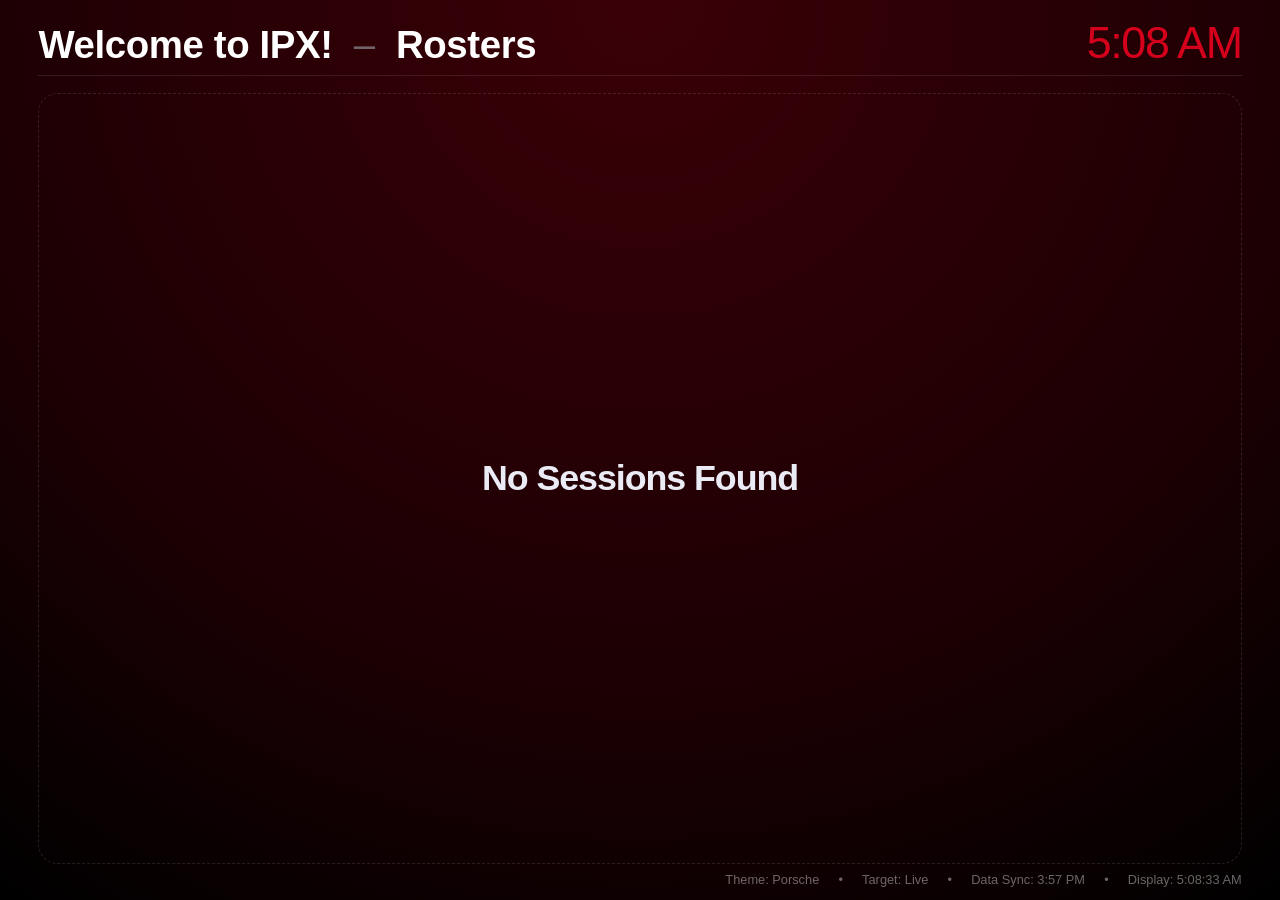
==== commit 892e6aaa: "Update rosters.html" ====
--- a/rosters.html
+++ b/rosters.html
@@ -5,7 +5,7 @@
   <meta name="viewport" content="width=device-width, initial-scale=1.0" />
   <meta name="robots" content="noindex, nofollow" />
   <title>Welcome to IPX! &ndash; Live Session Rosters</title>
-  <link rel="stylesheet" href="css/common.css?v=2.0.0" />
+  <link rel="stylesheet" href="css/common.css?v=2.1.0" />
 </head>
 <body class="page-rosters">
   <header>
@@ -35,7 +35,7 @@
     <span id="page-refresh-time">Display Updated: --</span>
   </footer>
 
-  <script src="js/common.js?v=2.0.0"></script>
+  <script src="js/common.js?v=2.1.0"></script>
   <script>
     async function refreshDisplay() {
       try {
--- a/css/common.css
+++ b/css/common.css
@@ -225,6 +225,38 @@
   text-overflow: ellipsis !important;
 }
 
+/* Court Host Bar */
+.court-host-bar {
+  display: flex;
+  align-items: center;
+  justify-content: center;
+  gap: 1.2vw;
+  background: rgba(255, 255, 255, 0.08);
+  border: 1px solid var(--card-border-active);
+  border-radius: 14px;
+  padding: 0.9vh 2vw;
+  margin-top: 1.2vh;
+  margin-bottom: 0.4vh;
+  flex-shrink: 0;
+  backdrop-filter: blur(20px);
+  -webkit-backdrop-filter: blur(20px);
+}
+
+.host-badge-label {
+  font-size: clamp(1.05rem, 1.3vw, 1.6rem);
+  font-weight: 800;
+  color: var(--theme-accent);
+  text-transform: uppercase;
+  letter-spacing: 0.06em;
+}
+
+.host-names {
+  font-size: clamp(1.25rem, 1.6vw, 2.1rem);
+  font-weight: 700;
+  color: var(--text-main);
+  letter-spacing: -0.01em;
+}
+
 /* Rosters Typography and Badges */
 .card-header {
   display: flex;
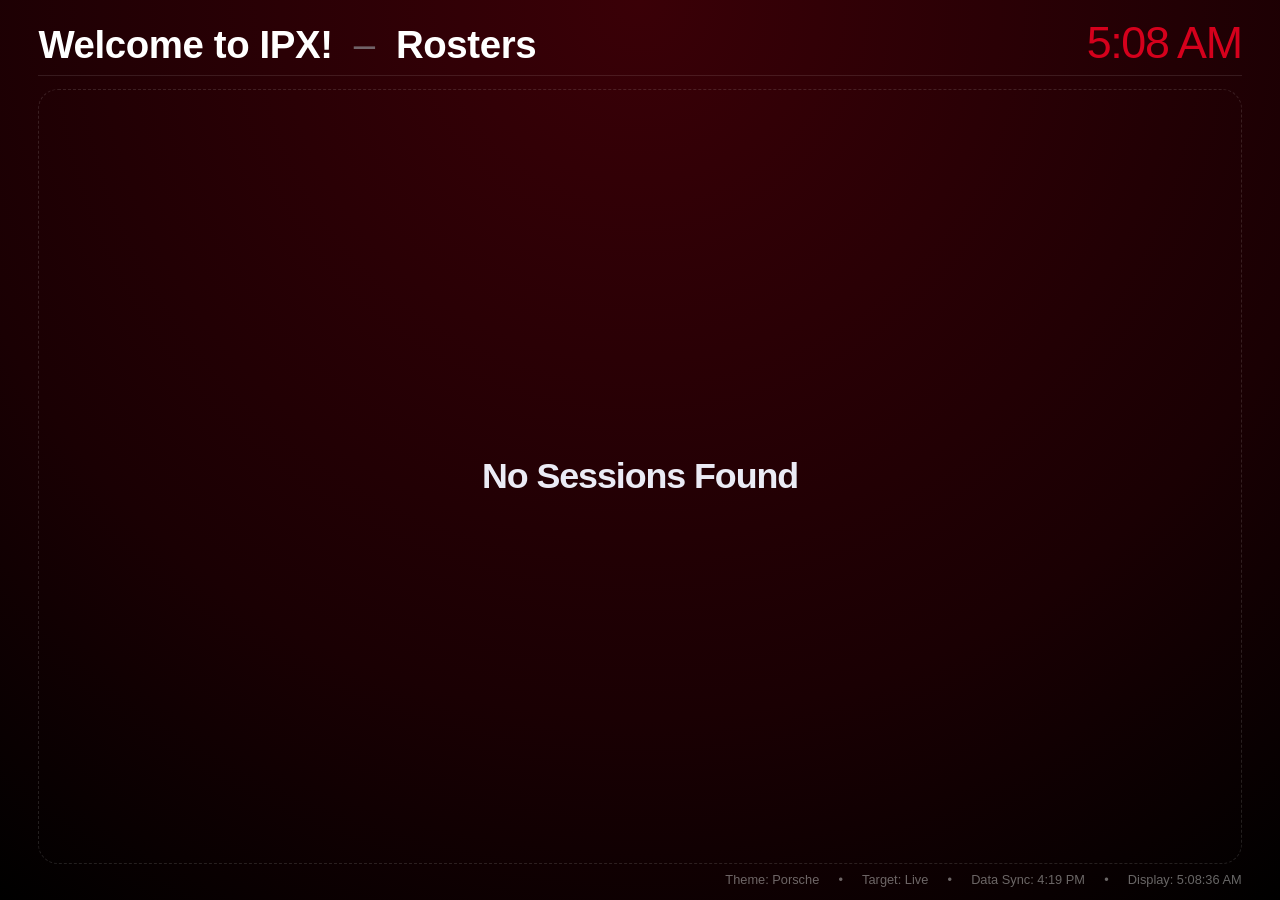
==== commit f4d378af: "Update rosters.html" ====
--- a/rosters.html
+++ b/rosters.html
@@ -5,7 +5,7 @@
   <meta name="viewport" content="width=device-width, initial-scale=1.0" />
   <meta name="robots" content="noindex, nofollow" />
   <title>Welcome to IPX! &ndash; Live Session Rosters</title>
-  <link rel="stylesheet" href="css/common.css?v=2.1.0" />
+  <link rel="stylesheet" href="css/common.css?v=2.1.2" />
 </head>
 <body class="page-rosters">
   <header>
@@ -35,7 +35,7 @@
     <span id="page-refresh-time">Display Updated: --</span>
   </footer>
 
-  <script src="js/common.js?v=2.1.0"></script>
+  <script src="js/common.js?v=2.1.2"></script>
   <script>
     async function refreshDisplay() {
       try {
--- a/css/common.css
+++ b/css/common.css
@@ -129,12 +129,12 @@
 }
 
 main {
-  flex: 1;
+  flex: 1 1 auto;
+  min-height: 0;
   display: grid;
   gap: 1.6vh 1.6vw;
-  margin-top: 1.8vh;
-  overflow: hidden;
-  min-height: 0;
+  margin-top: 1.4vh;
+  overflow: hidden;
 }
 
 /* --- INDEX 2-COL MAX GRID --- */
@@ -227,16 +227,15 @@
 
 /* Court Host Bar */
 .court-host-bar {
-  display: flex;
+  display: flex !important;
   align-items: center;
   justify-content: center;
   gap: 1.2vw;
   background: rgba(255, 255, 255, 0.08);
   border: 1px solid var(--card-border-active);
-  border-radius: 14px;
-  padding: 0.9vh 2vw;
-  margin-top: 1.2vh;
-  margin-bottom: 0.4vh;
+  border-radius: 12px;
+  padding: 0.8vh 1.8vw;
+  margin: 0.8vh 0;
   flex-shrink: 0;
   backdrop-filter: blur(20px);
   -webkit-backdrop-filter: blur(20px);
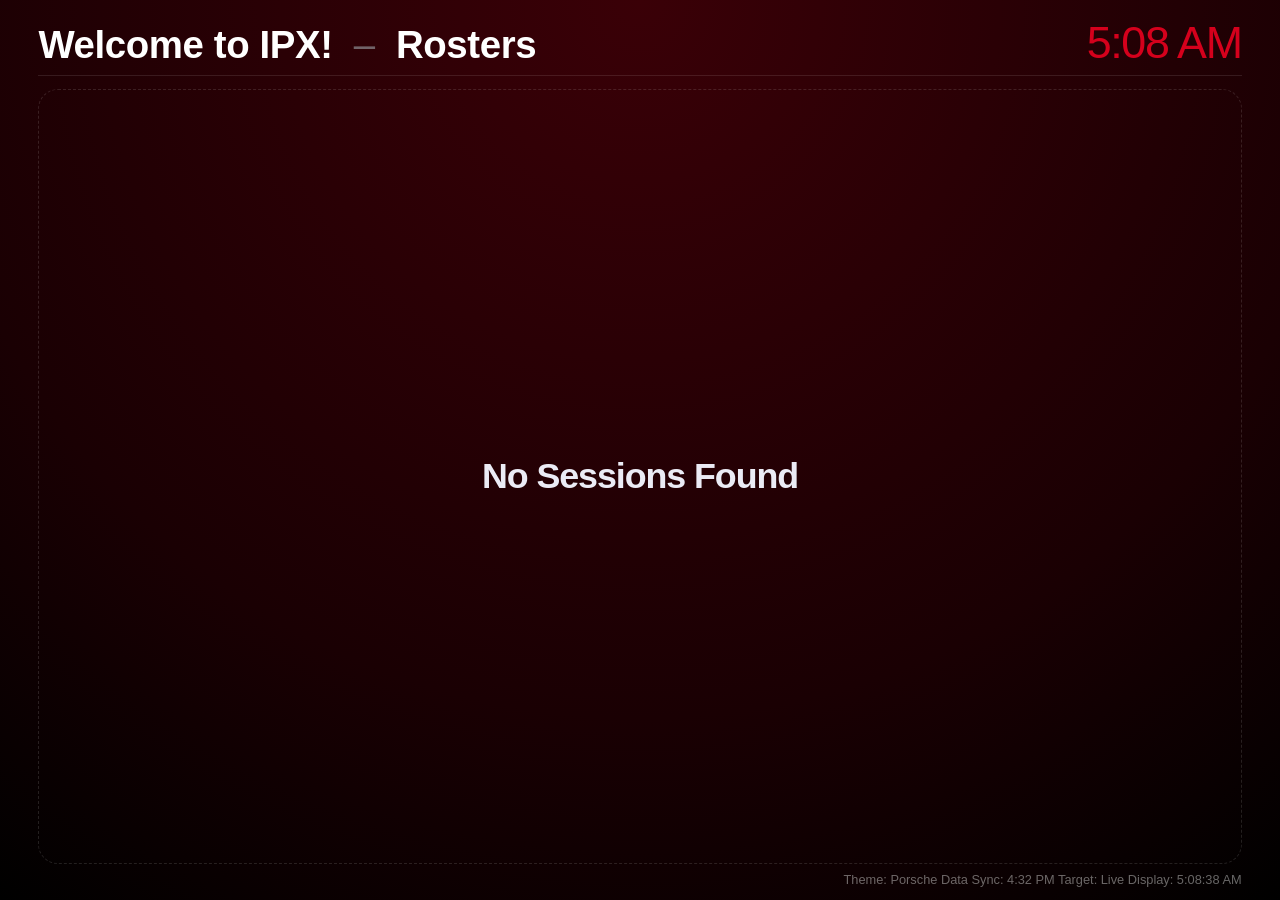
==== commit 9651742e: "Update rosters.html" ====
--- a/rosters.html
+++ b/rosters.html
@@ -4,8 +4,8 @@
   <meta charset="UTF-8" />
   <meta name="viewport" content="width=device-width, initial-scale=1.0" />
   <meta name="robots" content="noindex, nofollow" />
-  <title>Welcome to IPX! &ndash; Live Session Rosters</title>
-  <link rel="stylesheet" href="css/common.css?v=2.1.2" />
+  <title>Rosters</title>
+  <link rel="stylesheet" href="css/common.css?v=2.2.0" />
 </head>
 <body class="page-rosters">
   <header>
@@ -26,16 +26,19 @@
   </main>
 
   <footer class="rosters-footer">
-    <span id="theme-pill">Theme: --</span>
-    <span>&bull;</span>
-    <span id="target-mode-pill">Target: --</span>
-    <span>&bull;</span>
-    <span id="data-refresh-time">Data Sync: --</span>
-    <span>&bull;</span>
-    <span id="page-refresh-time">Display Updated: --</span>
+    <div class="footer-meta-grid">
+      <span id="theme-pill">Theme: --</span>
+      <span id="data-refresh-time">Data Sync: --</span>
+      <span id="target-mode-pill">Target: --</span>
+      <span id="page-refresh-time">Display: --</span>
+    </div>
+    <div class="footer-countdown-container" id="countdown-box">
+      <span class="countdown-label">Next session starts:</span>
+      <span class="countdown-clock" id="transition-countdown">--:--</span>
+    </div>
   </footer>
 
-  <script src="js/common.js?v=2.1.2"></script>
+  <script src="js/common.js?v=2.2.0"></script>
   <script>
     async function refreshDisplay() {
       try {
@@ -71,9 +74,33 @@
         };
 
         const events = Array.isArray(data) ? data : (data.events || []);
+
+        let closestFutureEpoch = null;
+        events.forEach(e => {
+          const rawName = (e.title || e.DivisionName || e.EventName || e.category || '');
+          if (/\bRoad\b/i.test(rawName)) return;
+
+          const s = new Date(e.startTime || e.StartTime).getTime();
+          let endDt = new Date(e.endTime || e.EndTime);
+          if (endDt.getHours() === 23 && endDt.getMinutes() === 59) {
+            endDt = new Date(endDt.getTime() + 61 * 60 * 1000);
+          }
+          const endEpoch = endDt.getTime();
+
+          [s, endEpoch].forEach(epoch => {
+            if (epoch > now.getTime()) {
+              if (closestFutureEpoch === null || epoch < closestFutureEpoch) {
+                closestFutureEpoch = epoch;
+              }
+            }
+          });
+        });
+        nextTransitionTargetEpoch = closestFutureEpoch;
+        updateCountdown();
+
         const sessions = [];
-
         const eventMap = {};
+
         events.forEach(e => {
           if (!isRunningAtTarget(e.startTime, e.endTime)) return;
 
